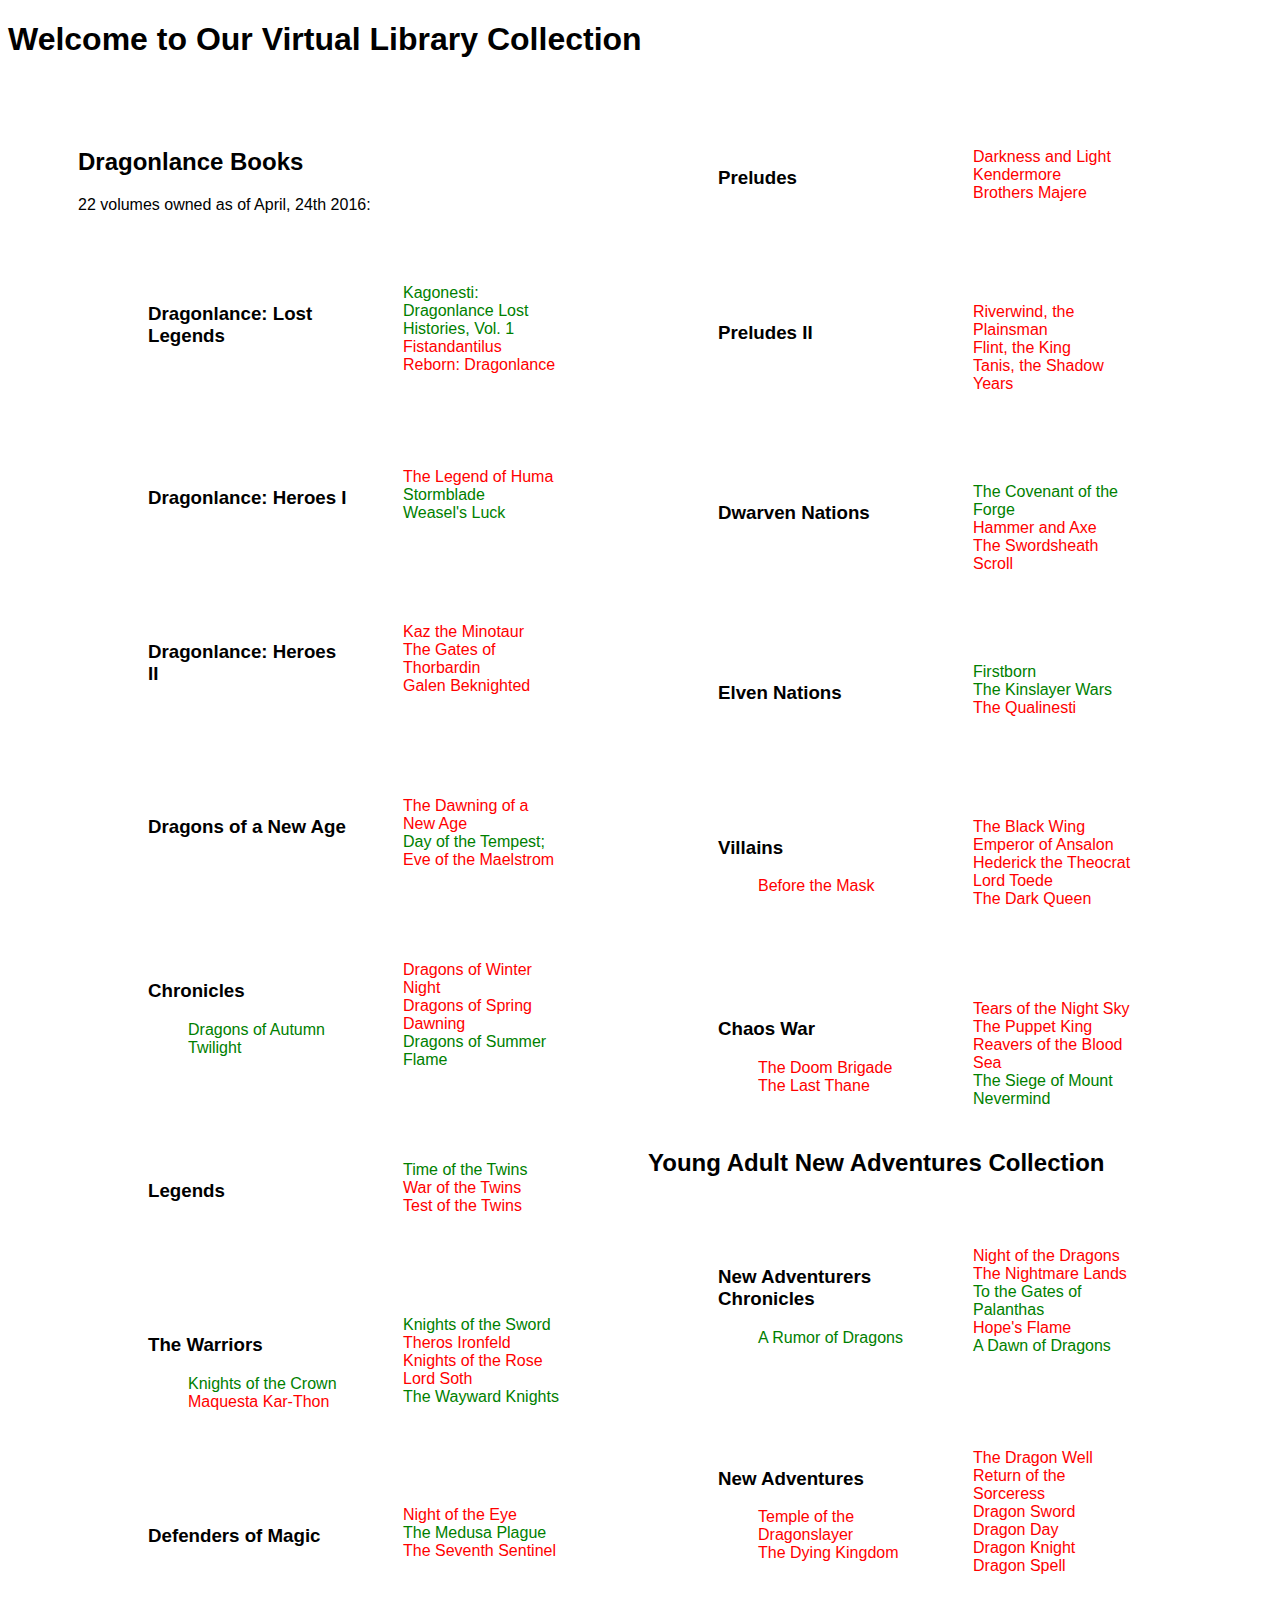
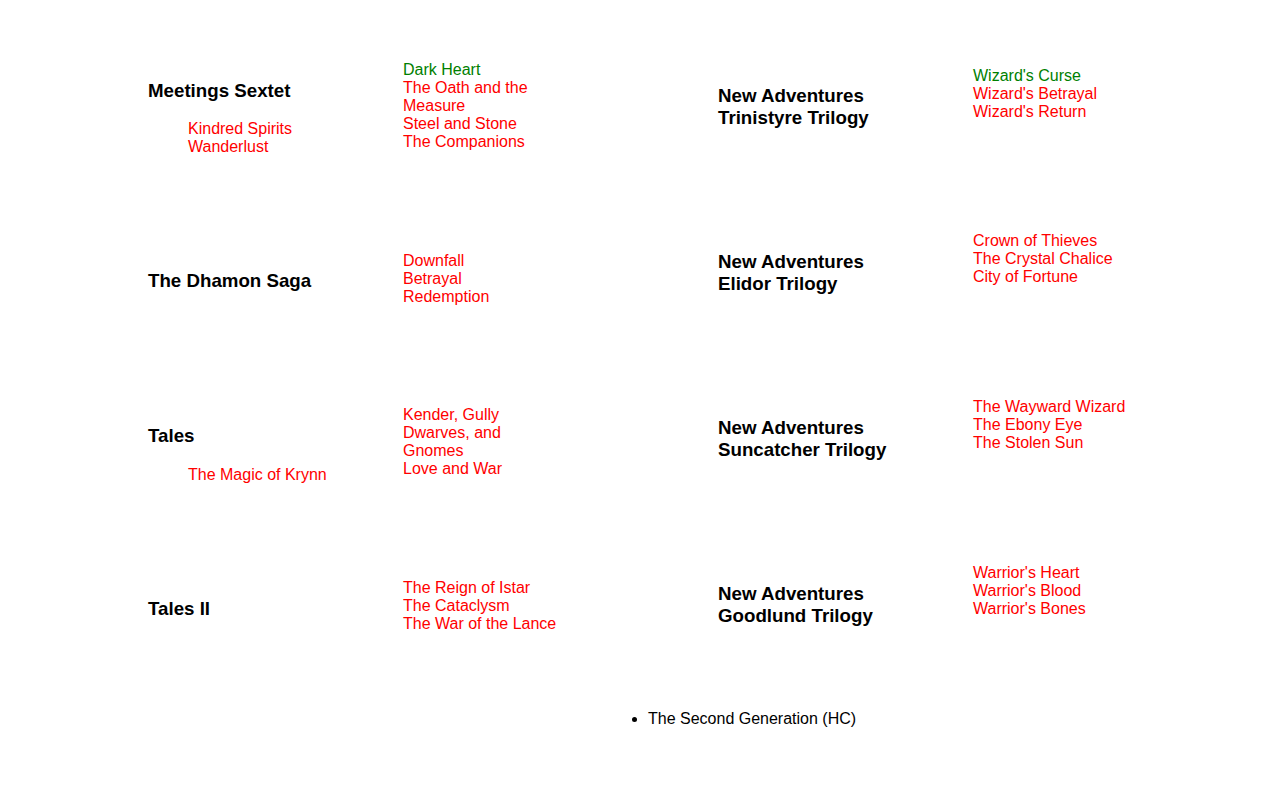
==== index.html @ 531de136 "Added Goodlund trilogy to YA section" ====
<!DOCTYPE html>
<html>
<head>
  <meta charset="utf-8">
  <meta name="viewport" content="width=device-width, initial-scale=1">
  <title>Made with Monkay Love</title>
  <link rel="stylesheet" href="style.css">
</head>
<body>

  <h1>Welcome to Our Virtual Library Collection</h1>

  <article>
    <header>
      <h2>Dragonlance Books</h2>      
    </header>
    <div>
      <p>
      22 volumes owned as of April, 24th 2016:
      </p>
    </div>
      <div>
      <article>
        <header>
          <h3>
            Dragonlance: Lost Legends
          </h3>
        </header>
        <div>
          <ul>
            <li class="have">Kagonesti: Dragonlance Lost Histories, Vol. 1</li>
            <li class="need">Fistandantilus Reborn: Dragonlance</li>
          </ul>
        </div>
      </article>
      <article>
        <header>
      <h3>Dragonlance: Heroes I</h3>
        </header>
        <div>
          <ul>
        <li class="need">The Legend of Huma</li>
        <li class="have">Stormblade</li>
        <li class="have">Weasel's Luck</li>
      </ul>
        </div>
      </article>
      <article>
        <header>
      <h3>Dragonlance: Heroes II</h3>
        </header>
        <div>
          <ul>
        <li class="need">Kaz the Minotaur</li>
        <li class="need">The Gates of Thorbardin</li>
        <li class="need">Galen Beknighted</li>
      </ul>
        </div>
      </article>
    <article>
        <header>
      <h3>Dragons of a New Age</h3>
        </header>
        <div>
      <ul>
        <li class="need">The Dawning of a New Age</li>
        <li class="have">Day of the Tempest;</li>
        <li class="need">Eve of the Maelstrom</li>
      </ul>
        </div>
    </article>
        <article>
            <header>
                <h3>Chronicles</h3>
            </header>
        <div>
      <ul>
        <li class="have">Dragons of Autumn Twilight</li>
        <li class="need">Dragons of Winter Night</li>
        <li class="need">Dragons of Spring Dawning</li>
        <li class="have">Dragons of Summer Flame</li>
      </ul>
        </div>
    </article>
    <article>
            <header>
                <h3>Legends</h3>
            </header>
        <div>
    <ul>
        <li class="have">Time of the Twins</li>
        <li class="need">War of the Twins</li>
        <li class="need">Test of the Twins</li>
    </ul>
        </div>
    </article>
        <article>
            <header>
                <h3>The Warriors</h3>
            </header>
        <div>
    <ul>
        <li class="have">Knights of the Crown</li>
        <li class="need">Maquesta Kar-Thon</li>
        <li class="have">Knights of the Sword</li>
        <li class="need">Theros Ironfeld</li>
        <li class="need">Knights of the Rose</li>
        <li class="need">Lord Soth</li>
        <li class="have">The Wayward Knights</li>
    </ul>
        </div>
    </article>
        <article>
            <header>
                <h3>Defenders of Magic</h3>
            </header>
        <div>
    <ul>
        <li class="need">Night of the Eye</li>
        <li class="have">The Medusa Plague</li>
        <li class="need">The Seventh Sentinel</li>
    </ul>
        </div>
    </article>
        <article>
            <header>
                <h3>Meetings Sextet</h3>
            </header>
        <div>
    <ul>
        <li class="need">Kindred Spirits</li>
        <li class="need">Wanderlust</li>
        <li class="have">Dark Heart</li>
        <li class="need">The Oath and the Measure</li>
        <li class="need">Steel and Stone</li>
        <li class="need">The Companions</li>
    </ul>
        </div>
    </article>
         <article>
            <header>
                <h3>The Dhamon Saga</h3>
            </header>
        <div>
    <ul>
        <li class="need">Downfall</li>
        <li class="need">Betrayal</li>
        <li class="need">Redemption</li>
    </ul>
        </div>
    </article>
         <article>
            <header>
                <h3>Tales</h3>
            </header>
        <div>
    <ul>
        <li class="need">The Magic of Krynn</li>
        <li class="need">Kender, Gully Dwarves, and Gnomes</li>
        <li class="need">Love and War</li>
    </ul>
        </div>
    </article>
        <article>
            <header>
                <h3>Tales II</h3>
            </header>
        <div>
    <ul>
        <li class="need">The Reign of Istar</li>
        <li class="need">The Cataclysm</li>
        <li class="need">The War of the Lance</li>
    </ul>
        </div>
    </article>
        <article>
            <header>
                <h3>Preludes</h3>
            </header>
        <div>
    <ul>
        <li class="need">Darkness and Light</li>
        <li class="need">Kendermore</li>
        <li class="need">Brothers Majere</li>
    </ul>
        </div>
    </article>
        <article>
            <header>
                <h3>Preludes II</h3>
            </header>
        <div>
    <ul>
        <li class="need">Riverwind, the Plainsman</li>
        <li class="need">Flint, the King</li>
        <li class="need">Tanis, the Shadow Years</li>
    </ul>
        </div>
    </article>
         <article>
            <header>
                <h3>Dwarven Nations</h3>
            </header>
        <div>
    <ul>
        <li class="have">The Covenant of the Forge</li>
        <li class="need">Hammer and Axe</li>
        <li class="need">The Swordsheath Scroll</li>
    </ul>
        </div>
    </article>
        <article>
            <header>
                <h3>Elven Nations</h3>
            </header>
        <div>
    <ul>
        <li class="have">Firstborn</li>
        <li class="have">The Kinslayer Wars</li>
        <li class="need">The Qualinesti</li>
    </ul>
        </div>
    </article>
        <article>
            <header>
                <h3>Villains</h3>
            </header>
        <div>
    <ul>
        <li class="need">Before the Mask</li>
        <li class="need">The Black Wing</li>
        <li class="need">Emperor of Ansalon</li>
        <li class="need">Hederick the Theocrat</li>
        <li class="need">Lord Toede</li>
        <li class="need">The Dark Queen</li>
    </ul>
        </div>
    </article>
        <article>
            <header>
                <h3>Chaos War</h3>
            </header>
        <div>
    <ul>
        <li class="need">The Doom Brigade</li>
        <li class="need">The Last Thane</li>
        <li class="need">Tears of the Night Sky</li>
        <li class="need">The Puppet King</li>
        <li class="need">Reavers of the Blood Sea</li>
        <li class="have">The Siege of Mount Nevermind</li>
    </ul>
        </div>
    </article>
      </div>
      <div>
          <header>
      <h2>Young Adult New Adventures Collection</h2>      
    </header>
        <article>
            <header>
                <h3>New Adventurers Chronicles</h3>
            </header>
        <div>
    <ul>
        <li class="have">A Rumor of Dragons</li>
        <li class="need">Night of the Dragons</li>
        <li class="need">The Nightmare Lands</li>
        <li class="have">To the Gates of Palanthas</li>
        <li class="need">Hope's Flame</li>
        <li class="have">A Dawn of Dragons</li>
    </ul>
        </div>
    </article>  
    <article>
            <header>
                <h3>New Adventures</h3>
            </header>
        <div>
    <ul>
        <li class="need">Temple of the Dragonslayer</li>
        <li class="need">The Dying Kingdom</li>
        <li class="need">The Dragon Well</li>
        <li class="need">Return of the Sorceress</li>
        <li class="need">Dragon Sword</li>
        <li class="need">Dragon Day</li>
        <li class="need">Dragon Knight</li>
        <li class="need">Dragon Spell</li>
    </ul>
        </div>
    </article>  
          <article>
            <header>
                <h3>New Adventures Trinistyre Trilogy</h3>
            </header>
        <div>
    <ul>
        <li class="have">Wizard's Curse</li>
        <li class="need">Wizard's Betrayal</li>
        <li class="need">Wizard's Return</li>
    </ul>
        </div>
    </article> 
    <article>
            <header>
                <h3>New Adventures Elidor Trilogy</h3>
            </header>
        <div>
    <ul>
        <li class="need">Crown of Thieves</li>
        <li class="need">The Crystal Chalice</li>
        <li class="need">City of Fortune</li>
    </ul>
        </div>
    </article> 
    <article>
            <header>
                <h3>New Adventures Suncatcher Trilogy</h3>
            </header>
        <div>
    <ul>
        <li class="need">The Wayward Wizard</li>
        <li class="need">The Ebony Eye</li>
        <li class="need">The Stolen Sun</li>
    </ul>
        </div>
    </article> 
    <article>
            <header>
                <h3>New Adventures Goodlund Trilogy</h3>
            </header>
        <div>
    <ul>
        <li class="need">Warrior's Heart</li>
        <li class="need">Warrior's Blood</li>
        <li class="need">Warrior's Bones</li>
    </ul>
        </div>
    </article> 
<li>The Second Generation (HC)</li>        
      </ul>
    </div>
  </article>


</body>
</html>
---- style.css ----
body {
  font-family: "Open Sans", sans-serif;
}


ul {
  list-style: none;
}

li.have{
  color:green;
}
li.need{
  color: red;
}
article {
    padding: 20px;
    margin: 50px;
    -webkit-column-count: 2; /* Chrome, Safari, Opera */
    -moz-column-count: 2; /* Firefox */
    column-count: 2;
}
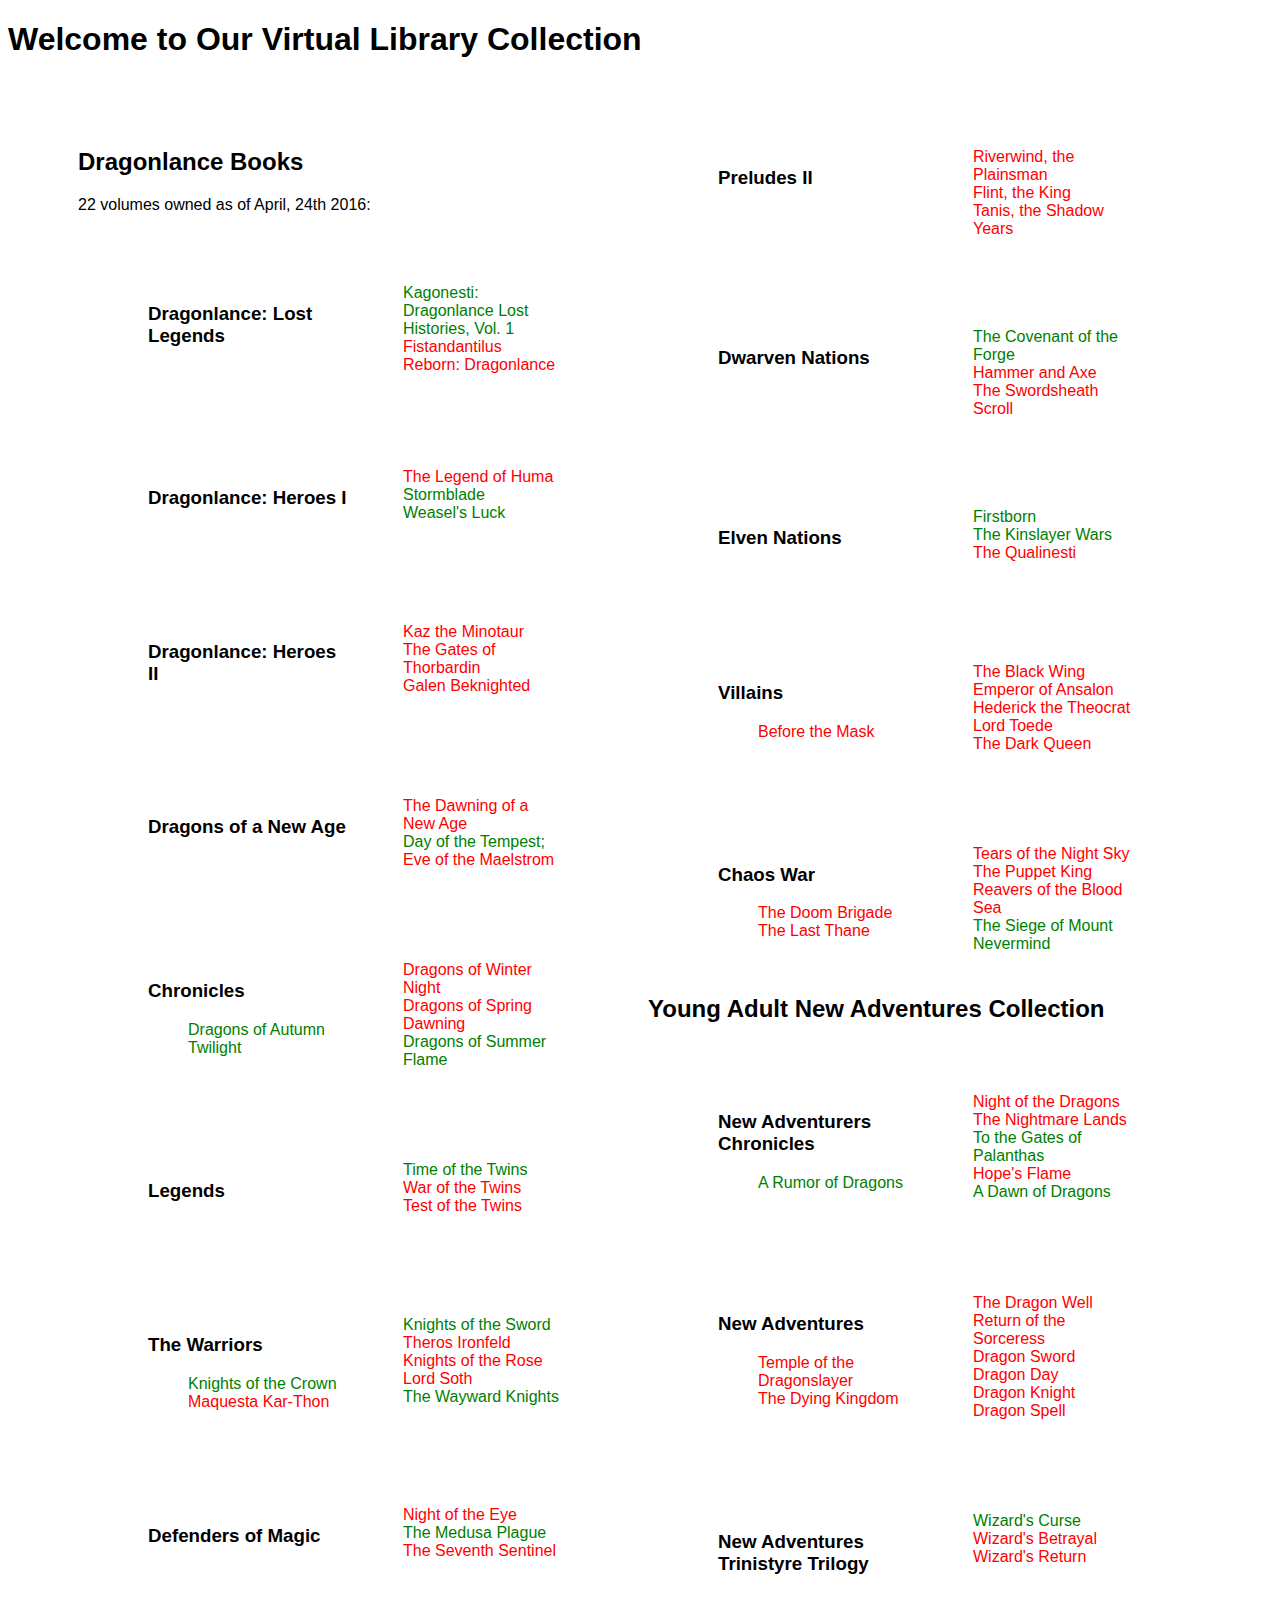
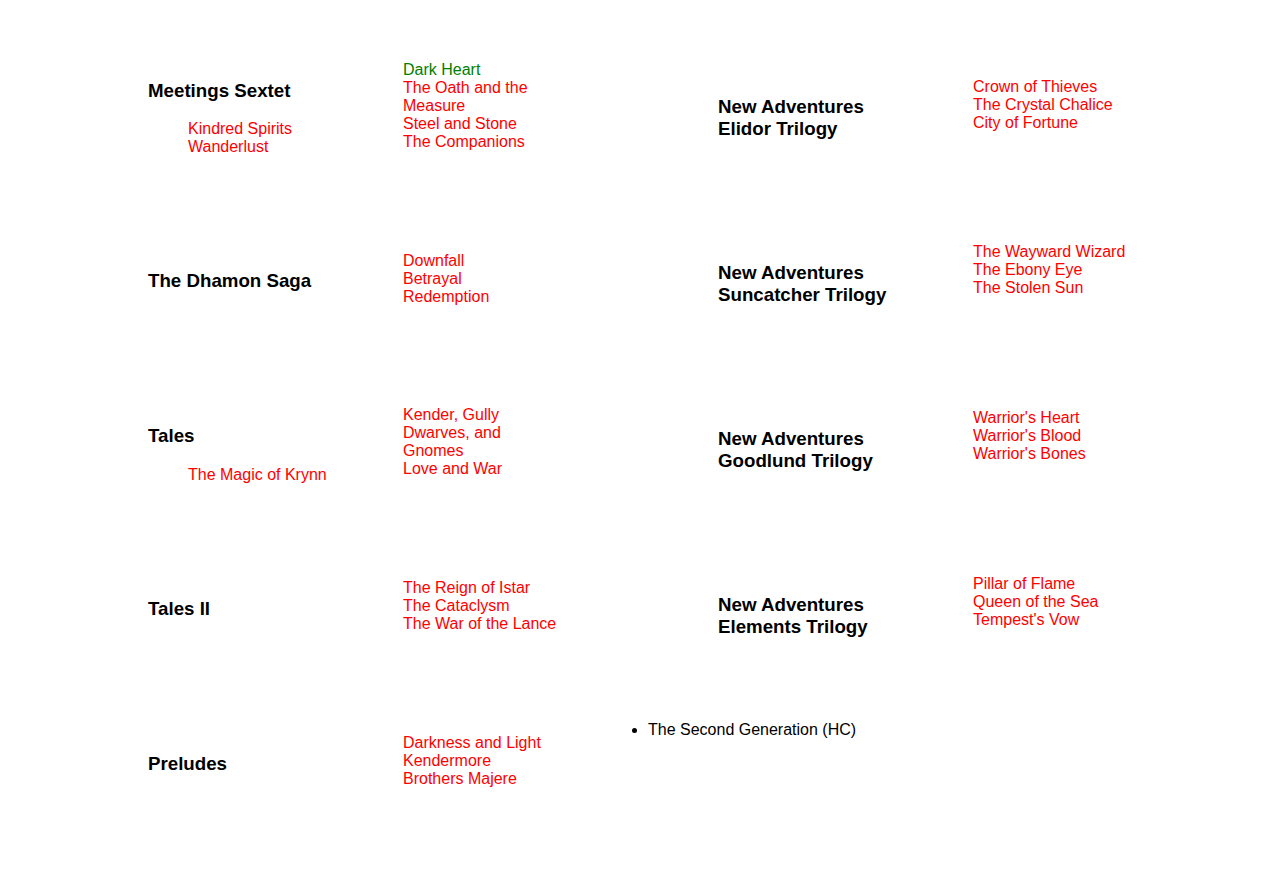
==== commit 894bfacb: "YA elements trilogy" ====
--- a/index.html
+++ b/index.html
@@ -336,6 +336,19 @@
     </ul>
         </div>
     </article> 
+    <article>
+            <header>
+                <h3>New Adventures Elements Trilogy</h3>
+            </header>
+        <div>
+    <ul>
+        <li class="need">Pillar of Flame</li>
+        <li class="need">Queen of the Sea</li>
+        <li class="need">Tempest's Vow</li>
+    </ul>
+        </div>
+    </article> 
+      </div>
 <li>The Second Generation (HC)</li>        
       </ul>
     </div>
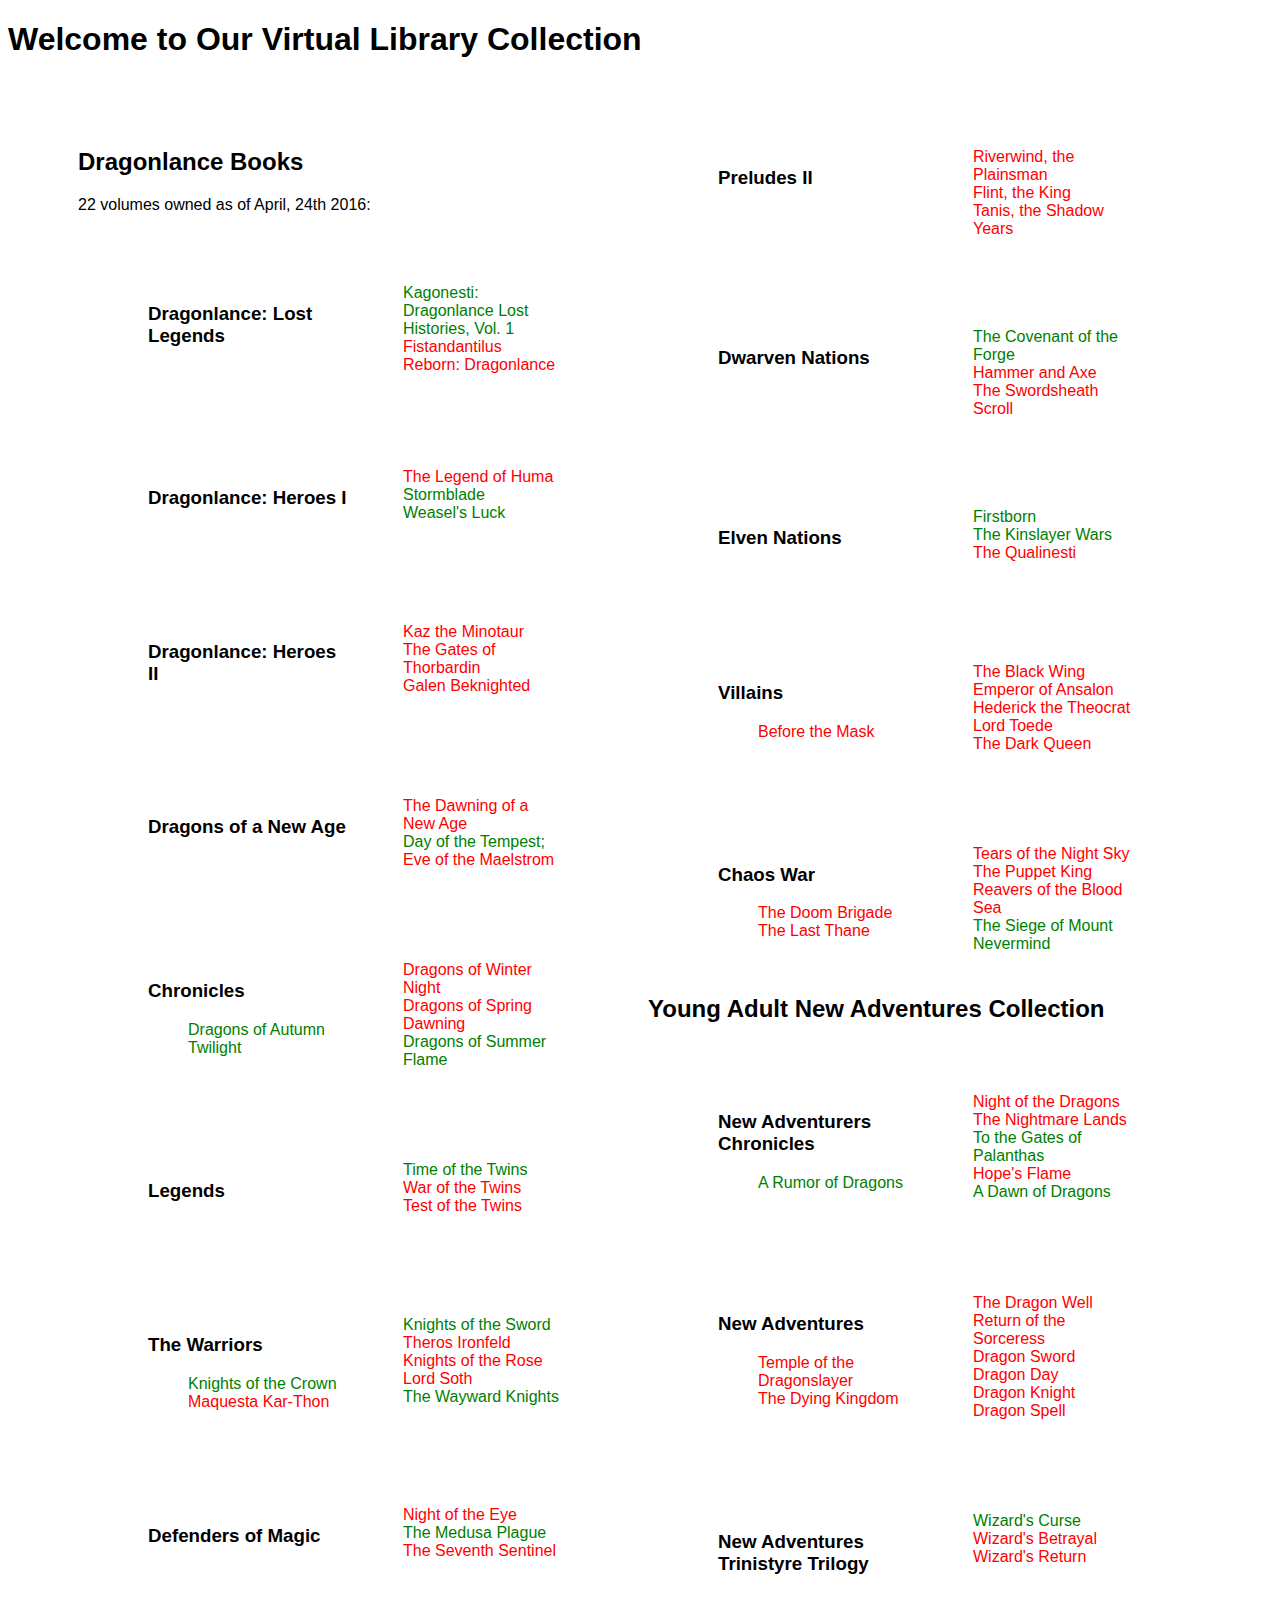
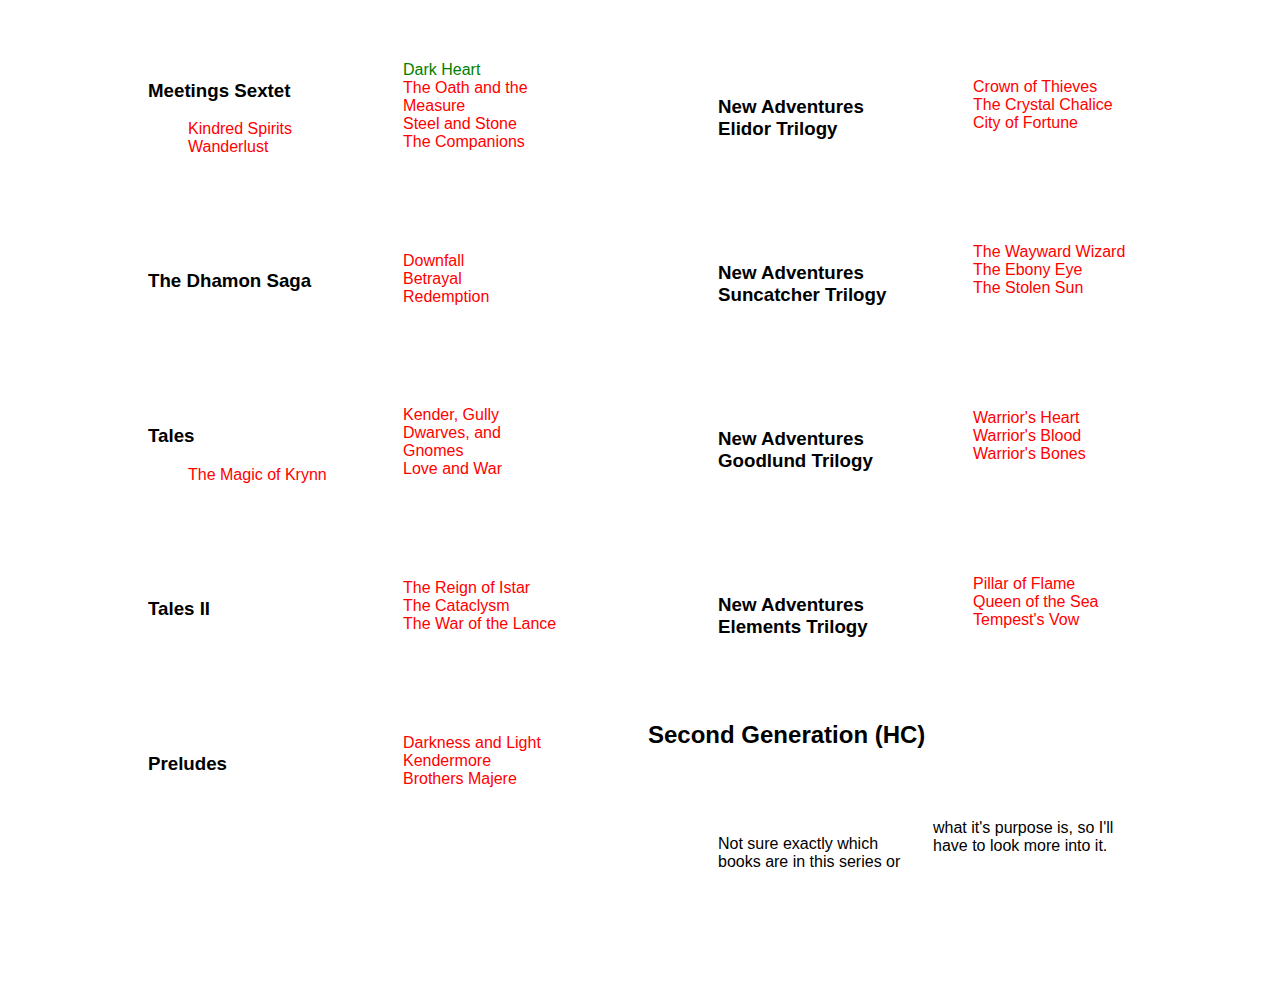
==== commit 4a90447f: "second generation note" ====
--- a/index.html
+++ b/index.html
@@ -349,8 +349,13 @@
         </div>
     </article> 
       </div>
-<li>The Second Generation (HC)</li>        
-      </ul>
+      <div>
+          <header>
+      <h2>Second Generation  (HC)</h2>      
+    </header>
+        <article>
+            <header>  
+                <p>Not sure exactly which books are in this series or what it's purpose is, so I'll have to look more into it.</p>
     </div>
   </article>
 
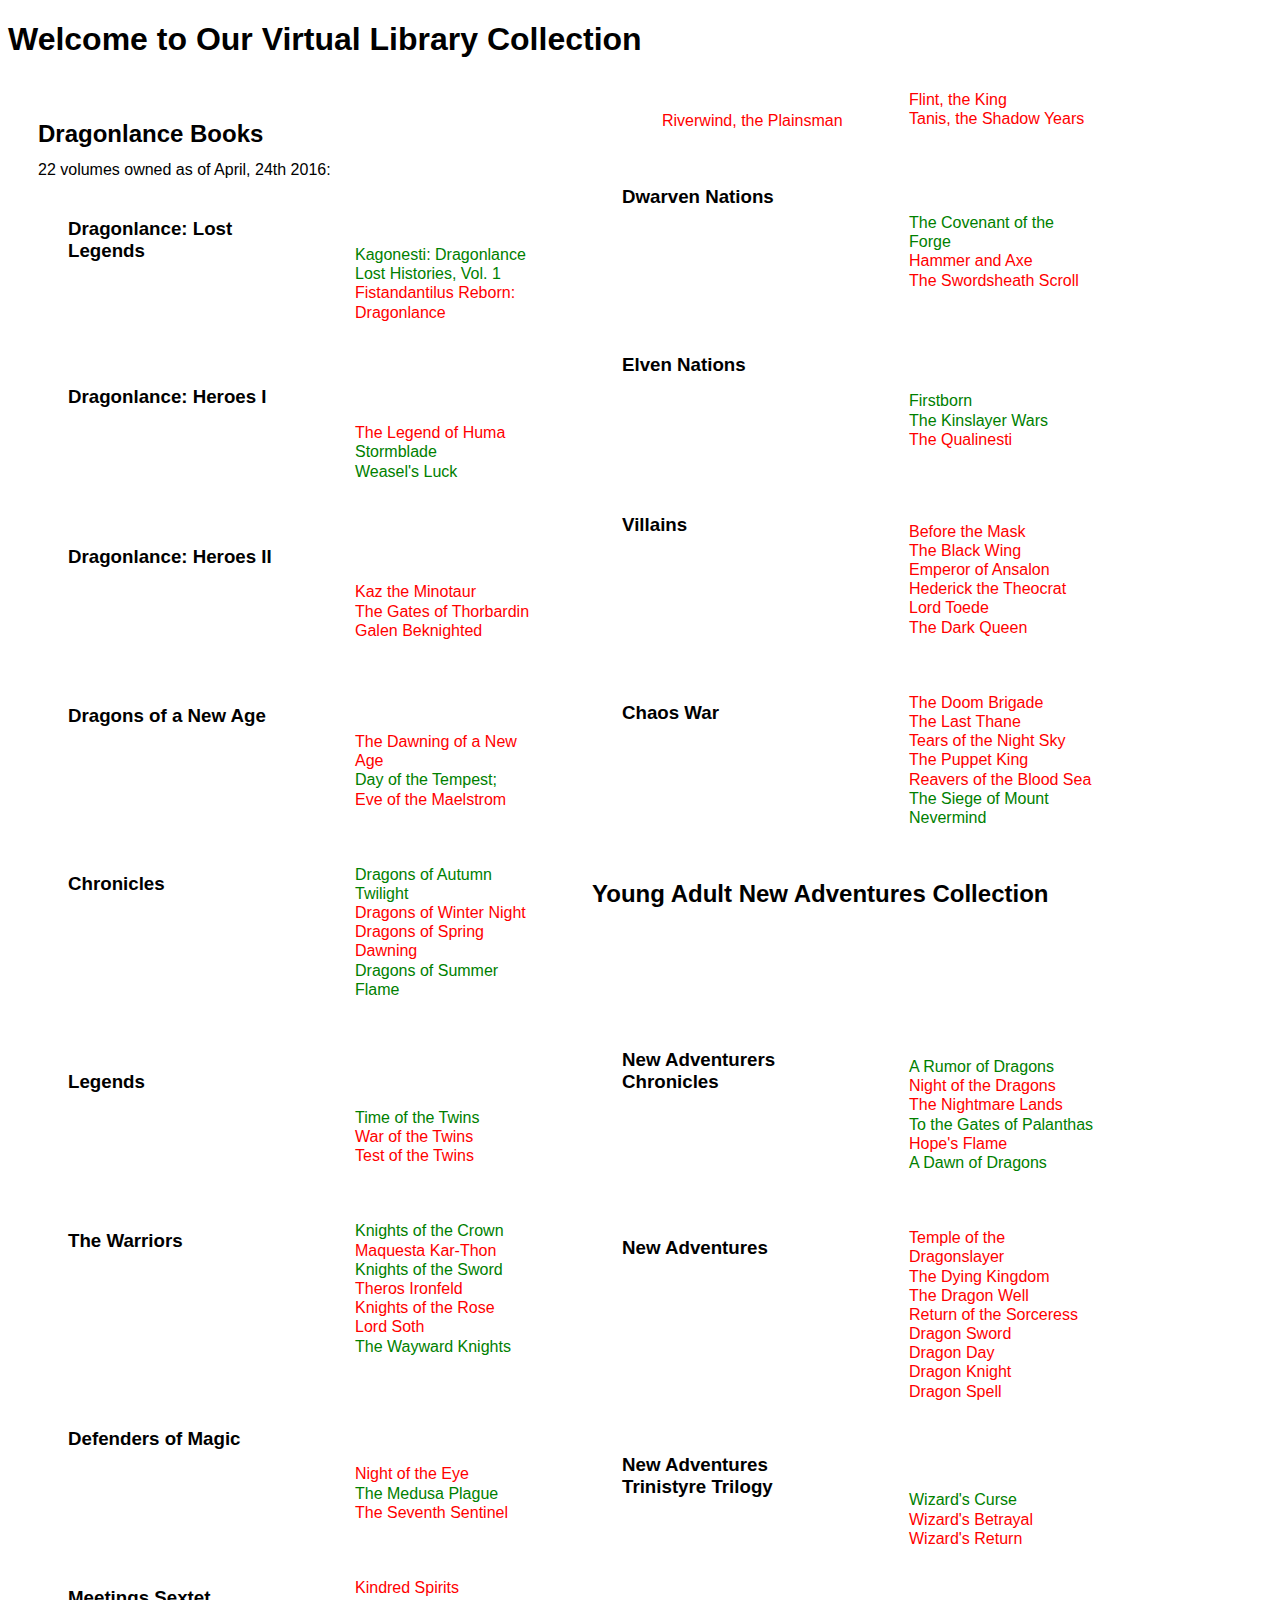
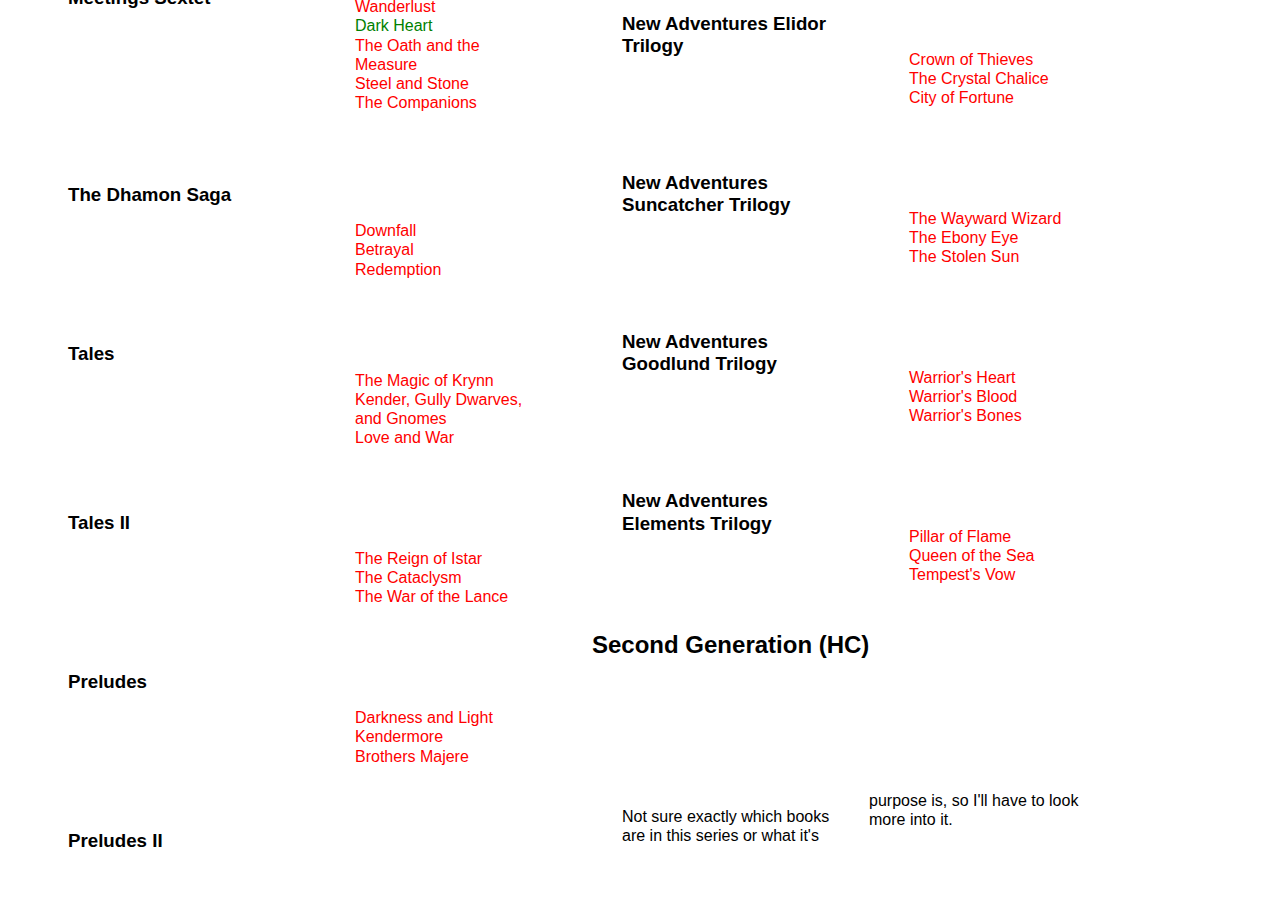
==== commit bd85d3d8: "h2-class" ====
--- a/index.html
+++ b/index.html
@@ -11,11 +11,11 @@
   <h1>Welcome to Our Virtual Library Collection</h1>
 
   <article>
-    <header>
+    <header class="h2">
       <h2>Dragonlance Books</h2>      
     </header>
     <div>
-      <p>
+      <p class="subhead">
       22 volumes owned as of April, 24th 2016:
       </p>
     </div>
@@ -358,7 +358,6 @@
                 <p>Not sure exactly which books are in this series or what it's purpose is, so I'll have to look more into it.</p>
     </div>
   </article>
-
-
+      </div>
 </body>
 </html>
--- a/style.css
+++ b/style.css
@@ -1,8 +1,7 @@
 body {
   font-family: "Open Sans", sans-serif;
+    max-width: 90%;
 }
-
-
 ul {
   list-style: none;
 }
@@ -14,9 +13,30 @@
   color: red;
 }
 article {
-    padding: 20px;
-    margin: 50px;
+    padding: 10px;
+    margin: 20px;
+    border: 0; 
+    max-width: 95%;
+    line-height: 1.2;
     -webkit-column-count: 2; /* Chrome, Safari, Opera */
     -moz-column-count: 2; /* Firefox */
     column-count: 2;
 }
+header {
+    height: 130px;
+}
+.h2 {
+    height: 50px;
+    padding: 0;
+    margin: 0; 
+    line-height: 2;
+}
+h3 {
+    position: relative;
+    top: -10px; 
+}
+.subhead {
+  padding: 0; 
+    margin: 0; 
+    max-width: 75%; 
+}
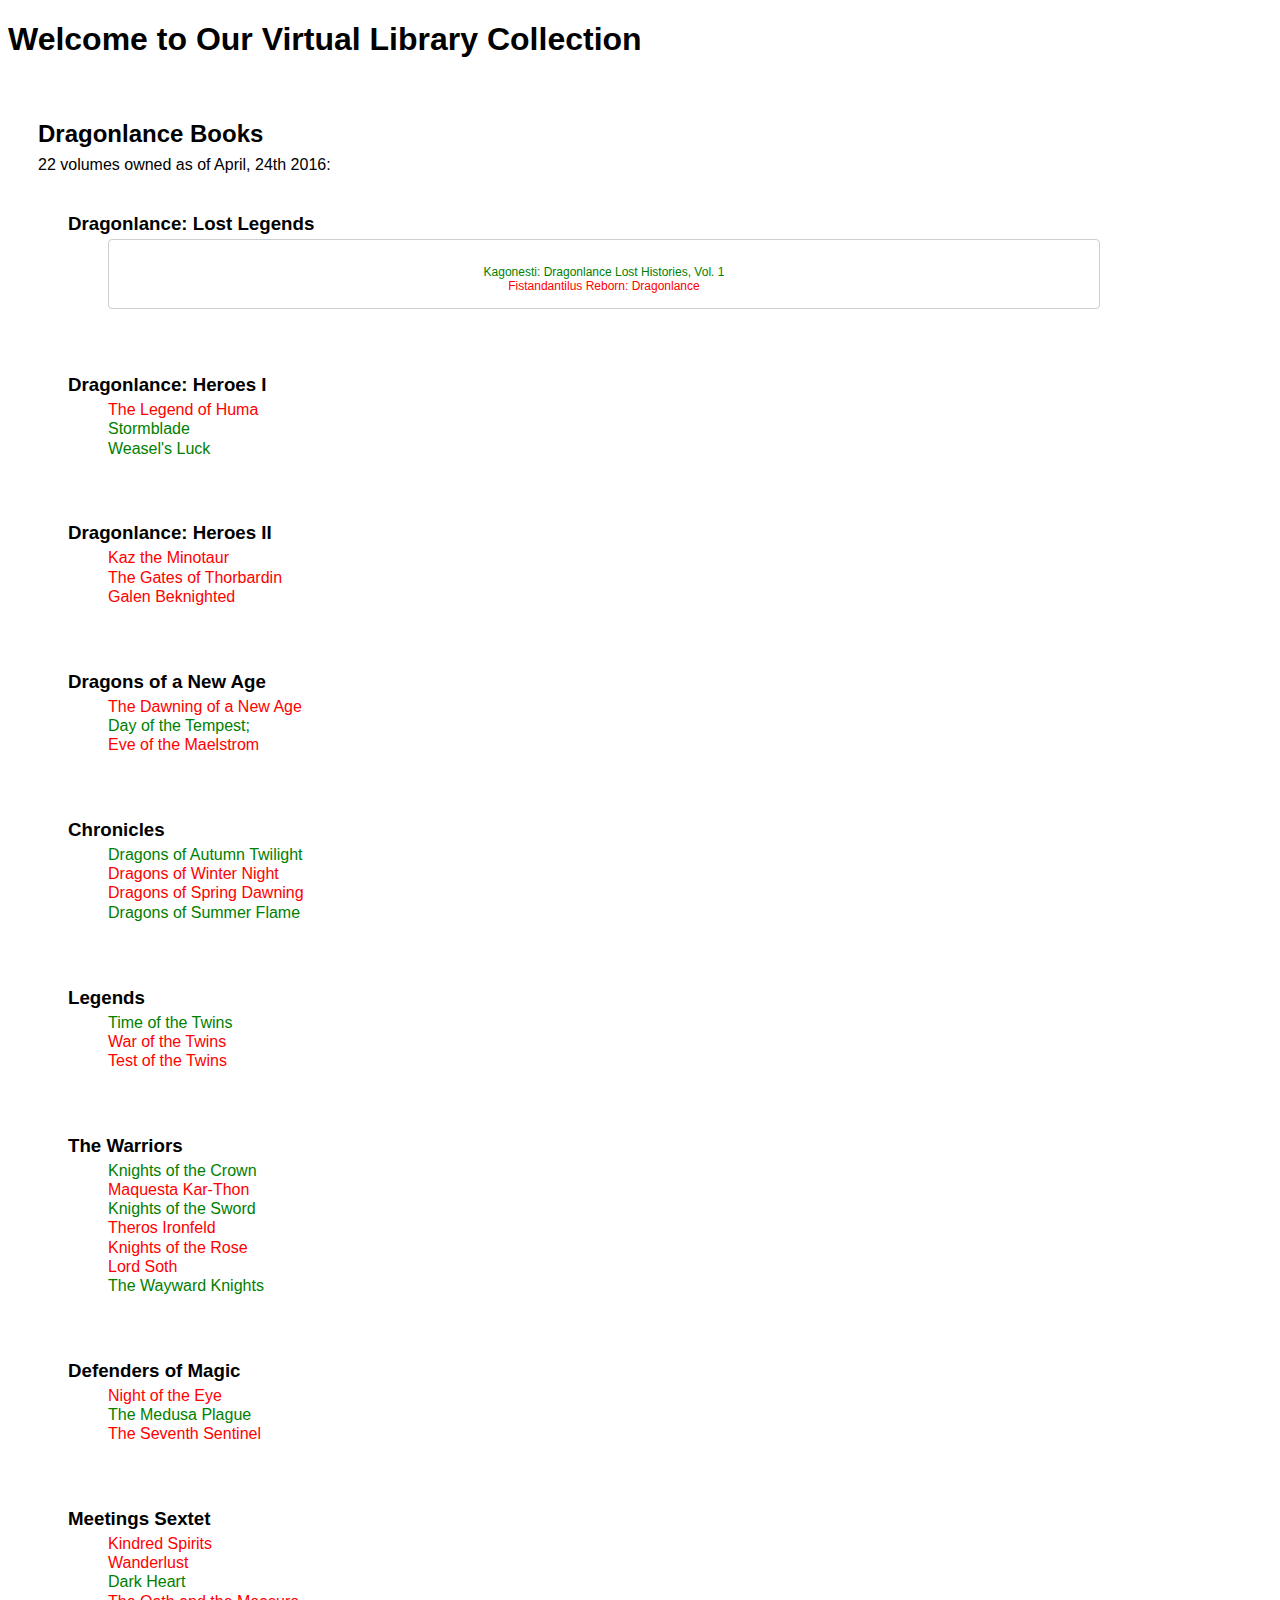
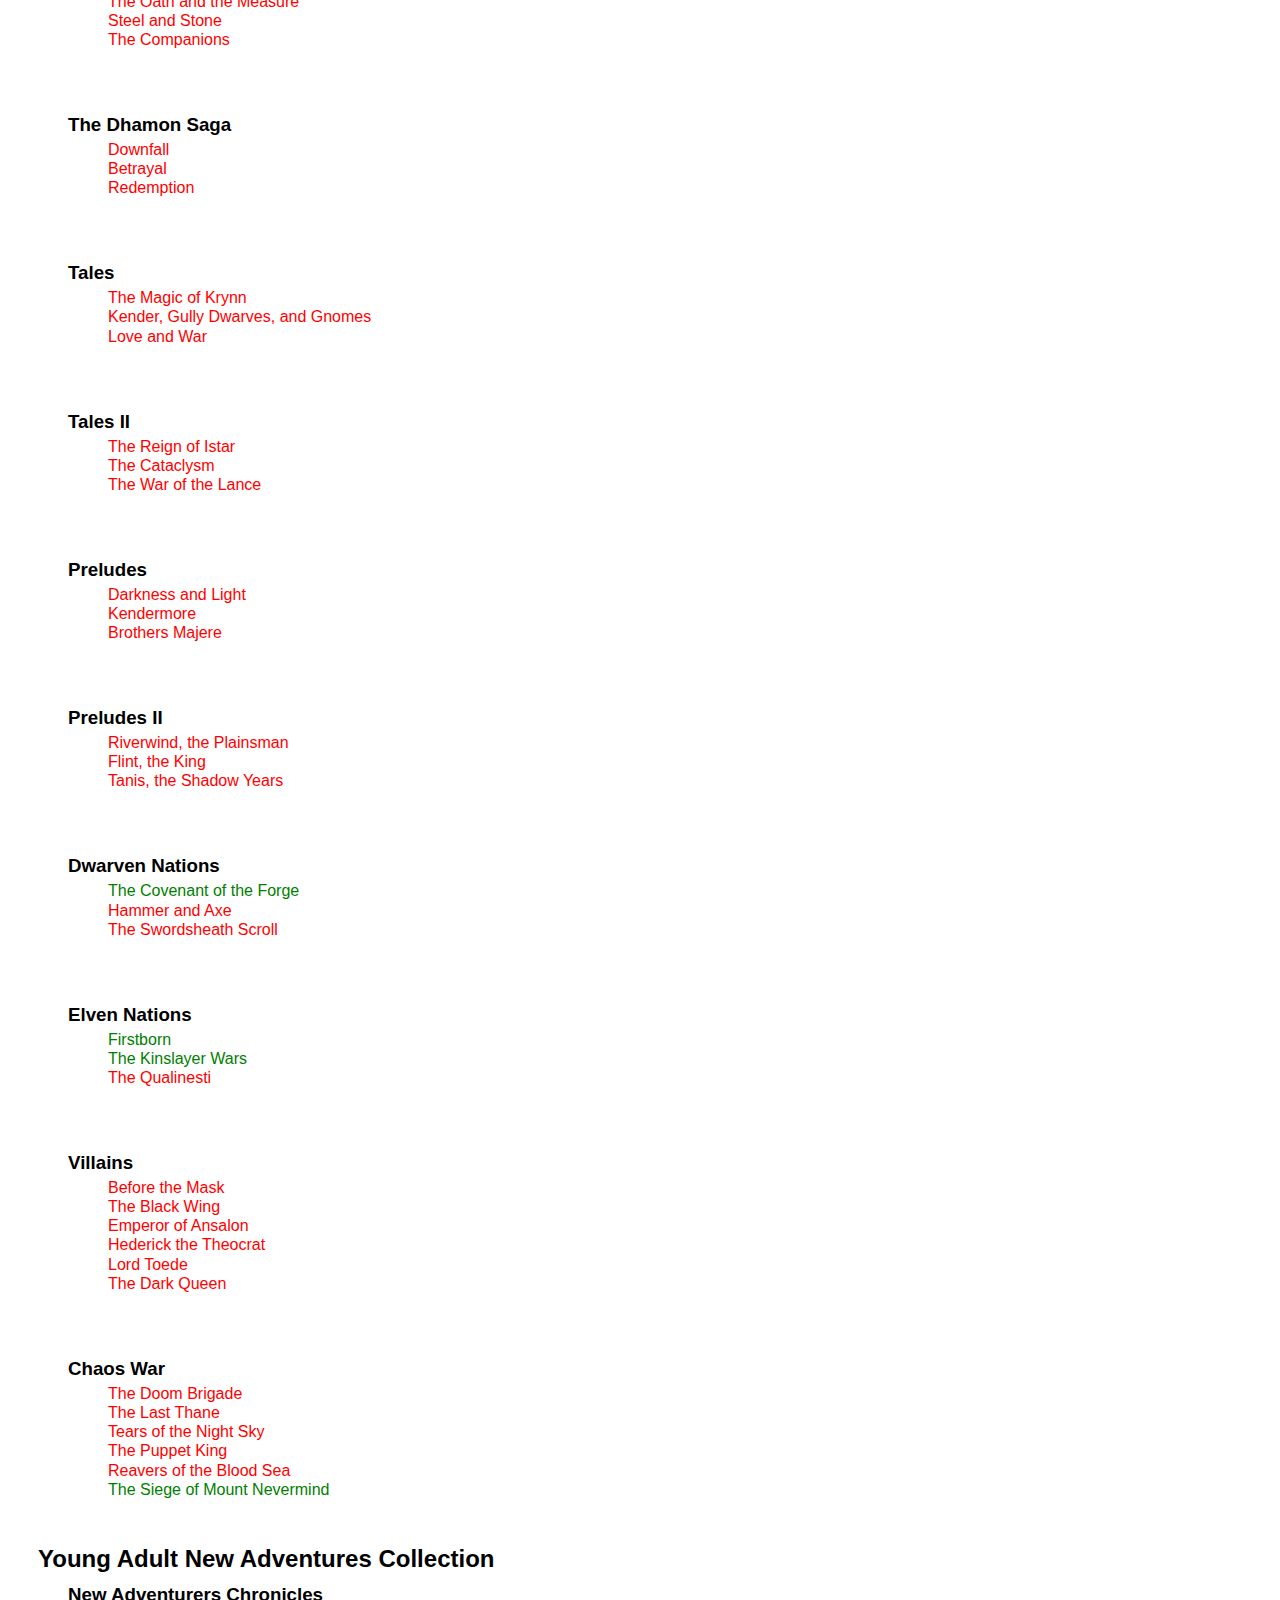
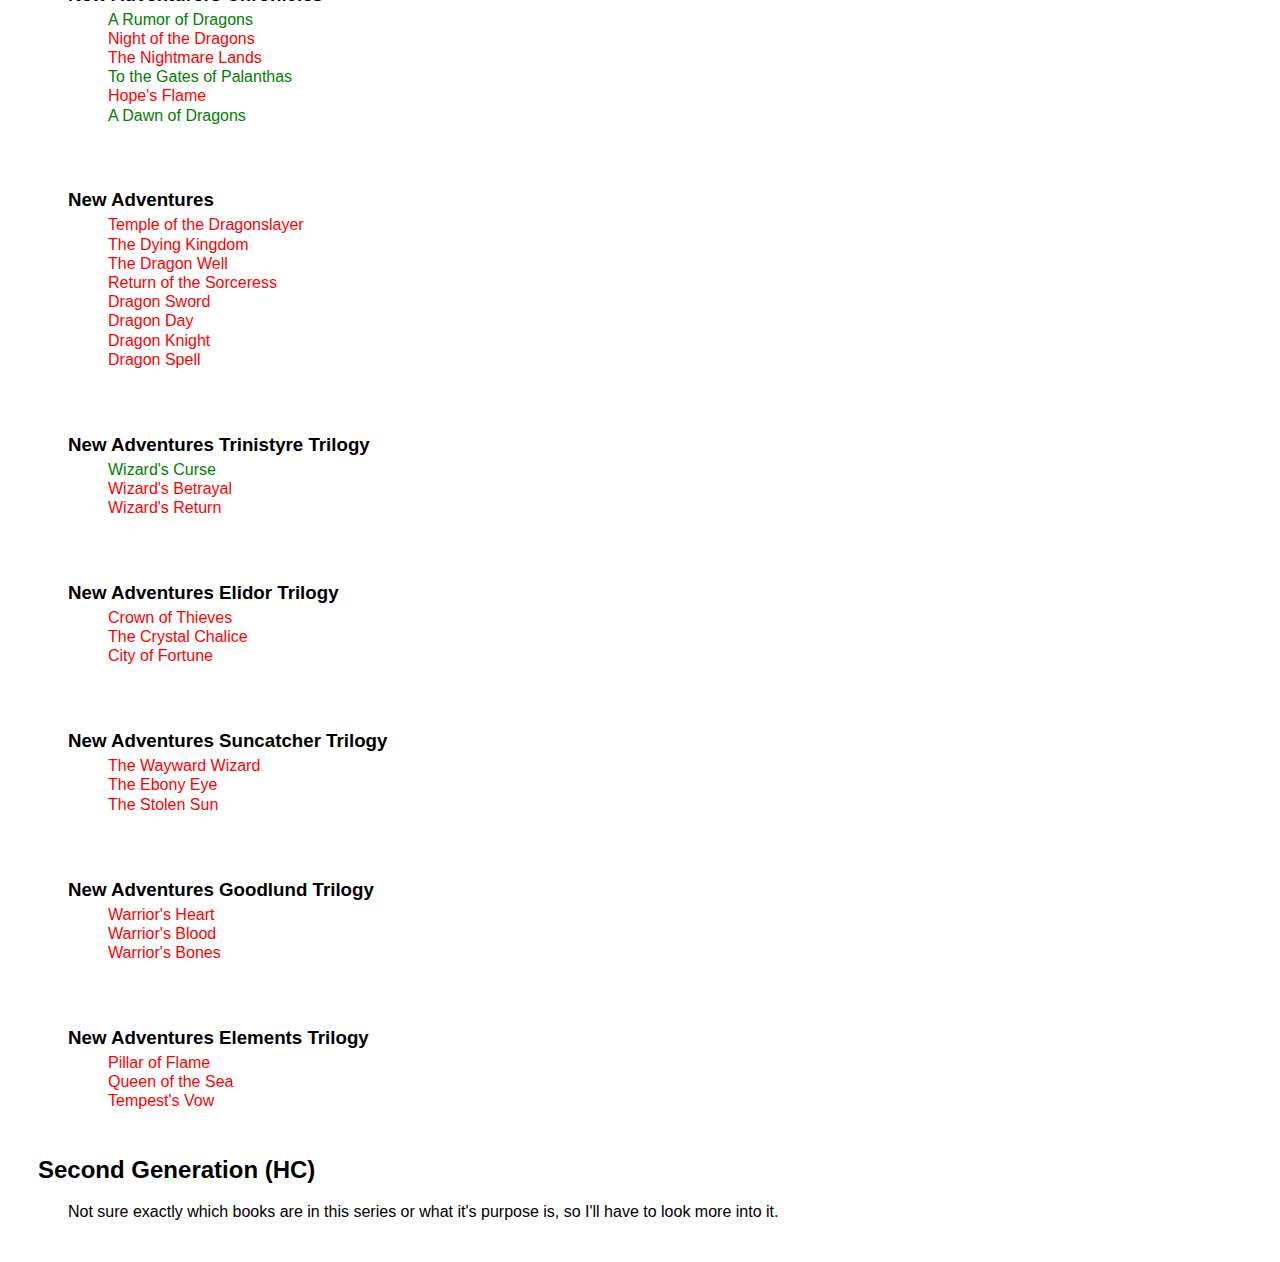
==== commit 19854989: "Adding Cards" ====
--- a/index.html
+++ b/index.html
@@ -28,8 +28,11 @@
         </header>
         <div>
           <ul>
-            <li class="have">Kagonesti: Dragonlance Lost Histories, Vol. 1</li>
-            <li class="need">Fistandantilus Reborn: Dragonlance</li>
+              <div class="card card--fixedWidth">
+                <div class="card__description">
+                    <div class="icon fa fa-flask card__descriptionIcon"></div>
+                    <div class="card__descriptionText"><li class="have">Kagonesti: Dragonlance Lost Histories, Vol. 1</li>
+            <li class="need">Fistandantilus Reborn: Dragonlance</li></div>
           </ul>
         </div>
       </article>
--- a/style.css
+++ b/style.css
@@ -18,15 +18,12 @@
     border: 0; 
     max-width: 95%;
     line-height: 1.2;
-    -webkit-column-count: 2; /* Chrome, Safari, Opera */
-    -moz-column-count: 2; /* Firefox */
-    column-count: 2;
 }
 header {
-    height: 130px;
+    height: 0px;
 }
 .h2 {
-    height: 50px;
+    height: 45px;
     padding: 0;
     margin: 0; 
     line-height: 2;
@@ -40,3 +37,63 @@
     margin: 0; 
     max-width: 75%; 
 }
+.card {
+  /**
+   * Lay out the children of this container with
+   * flexbox, which is horizontal by default.
+   */
+  display: flex;
+
+  /**
+   * Rotate the main axis so that the children
+   * are laid out vertically.
+   */
+  flex-direction: column;
+
+  border: 1px solid #CAD0D2;
+  border-radius: 4px;
+  overflow: hidden;
+}
+
+  .card__description {
+    /**
+     * Lay out the children of this container with
+     * flexbox.
+     */
+    display: flex;
+
+    /**
+     * We're going to lay out this element's children
+     * just like in the "Centered prompt" example.
+     * First we'll rotate the main axis so that the
+     * children are laid out vertically.
+     */
+    flex-direction: column;
+
+    /**
+     * Just like in the "Centered prompt" example,
+     * we'll align the children in the center, along
+     * the main axis.
+     */
+    align-items: center;
+
+    /**
+     * And just like in the "Centered prompt", we'll
+     * group the children in the center of their
+     * container.
+     */
+    justify-content: center;
+
+    padding: 15px 0;
+  }
+
+    .card__descriptionIcon {
+      font-size: 32px;
+      margin-bottom: 10px;
+    }
+
+    .card__descriptionText {
+      color: #57727C;
+      font-size: 12px;
+      text-align: center;
+      max-width: calc(100% - 30px);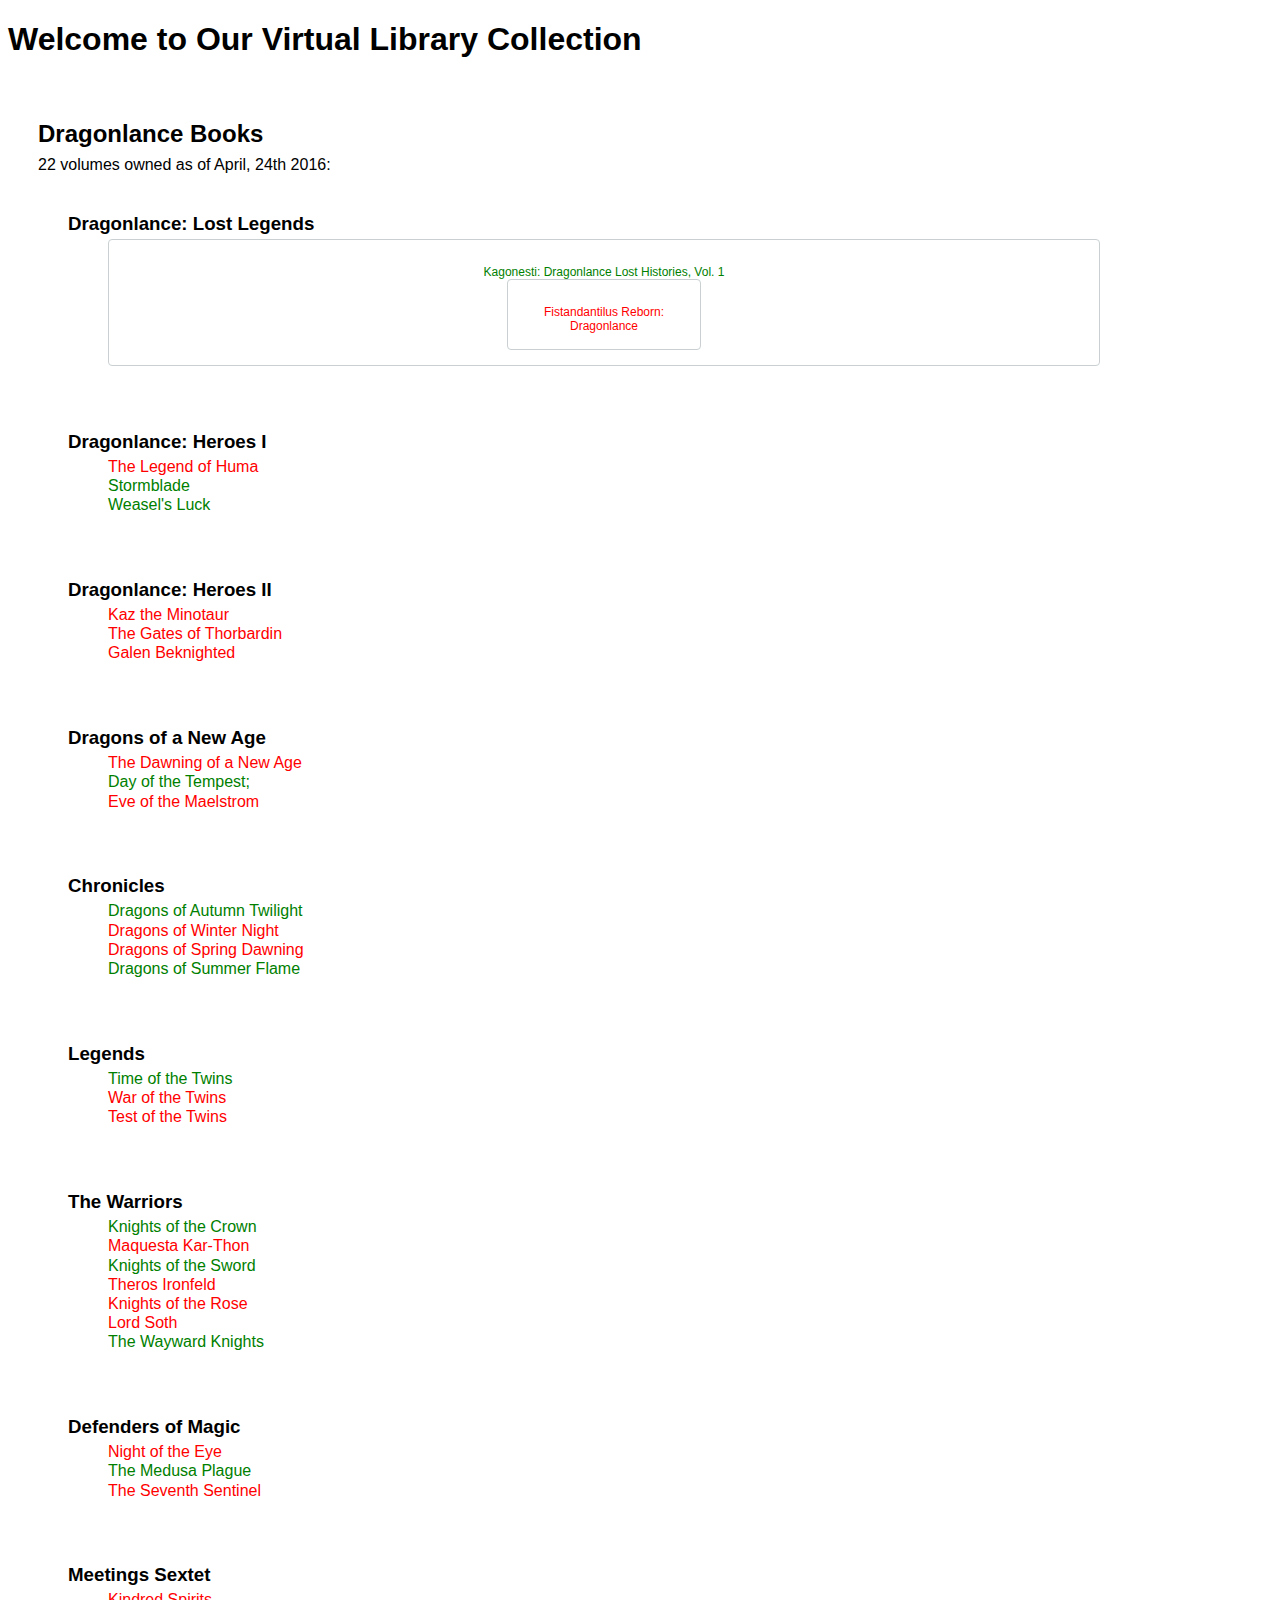
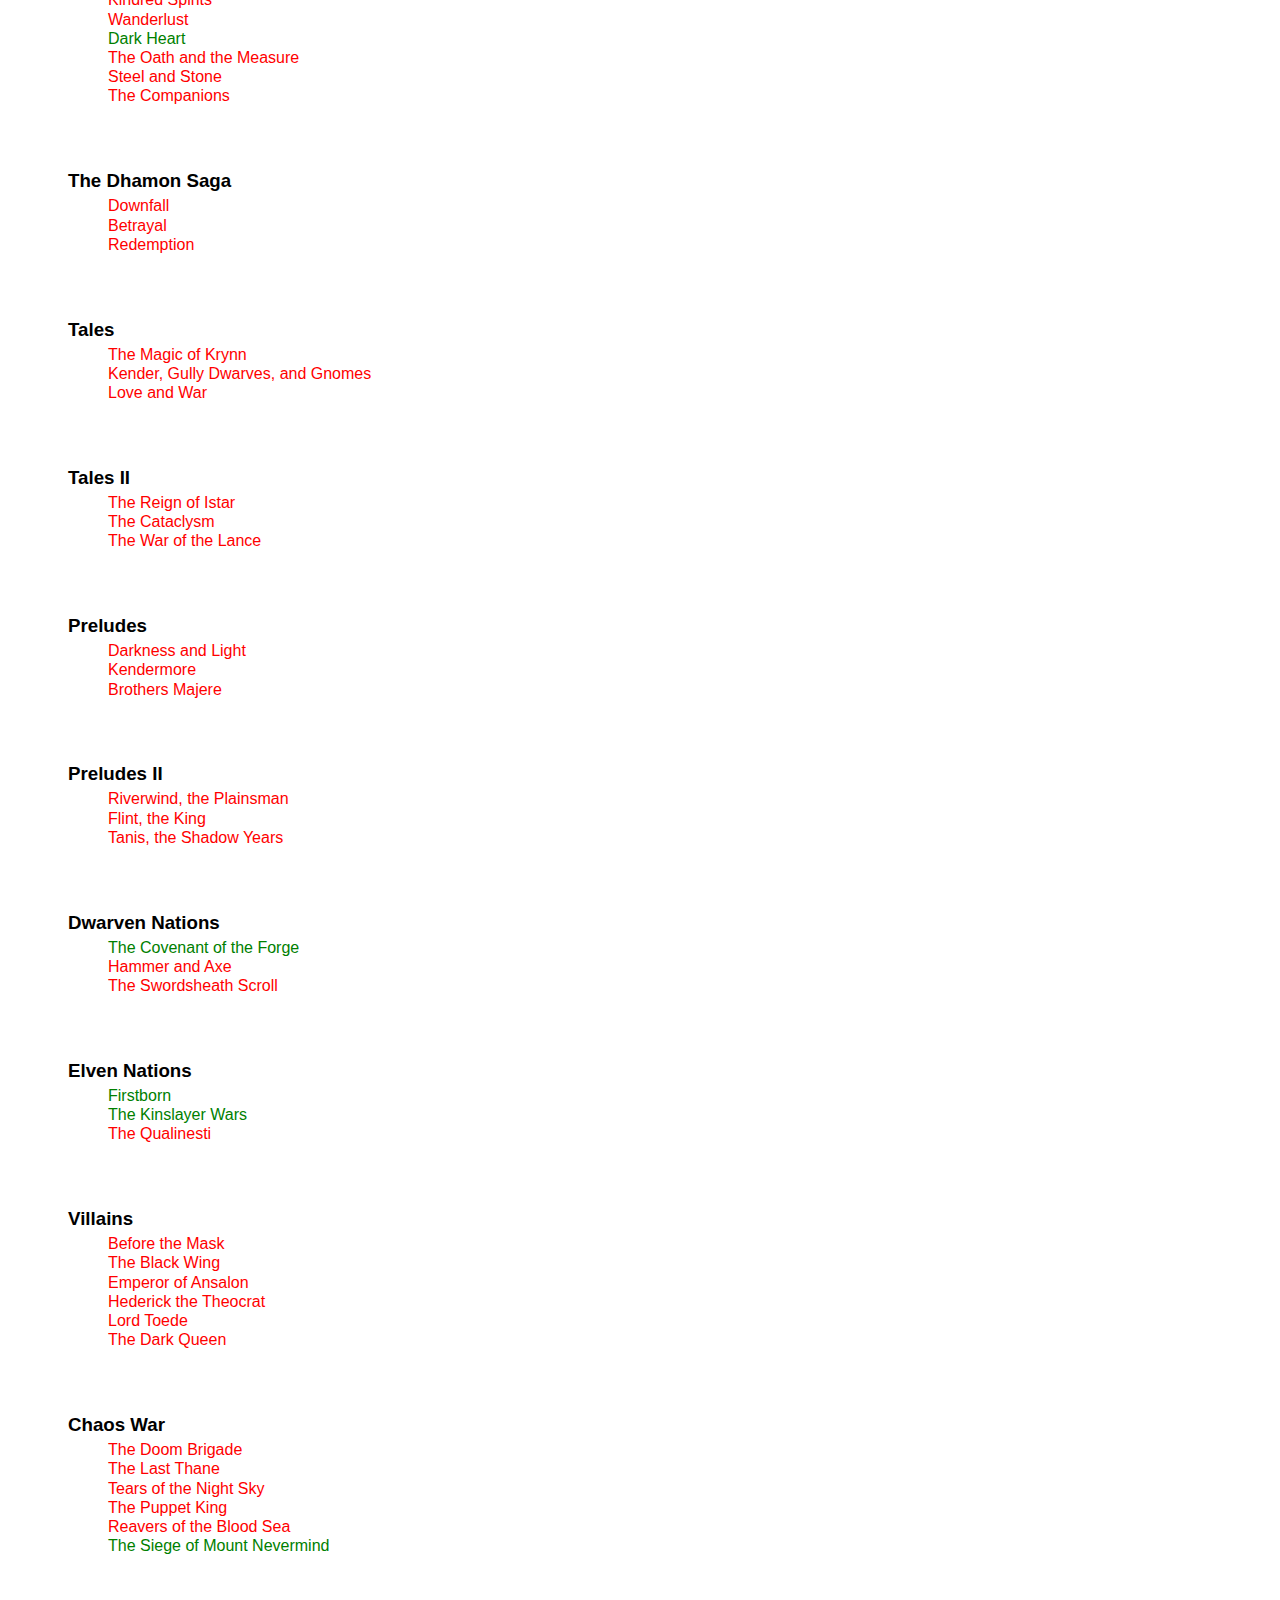
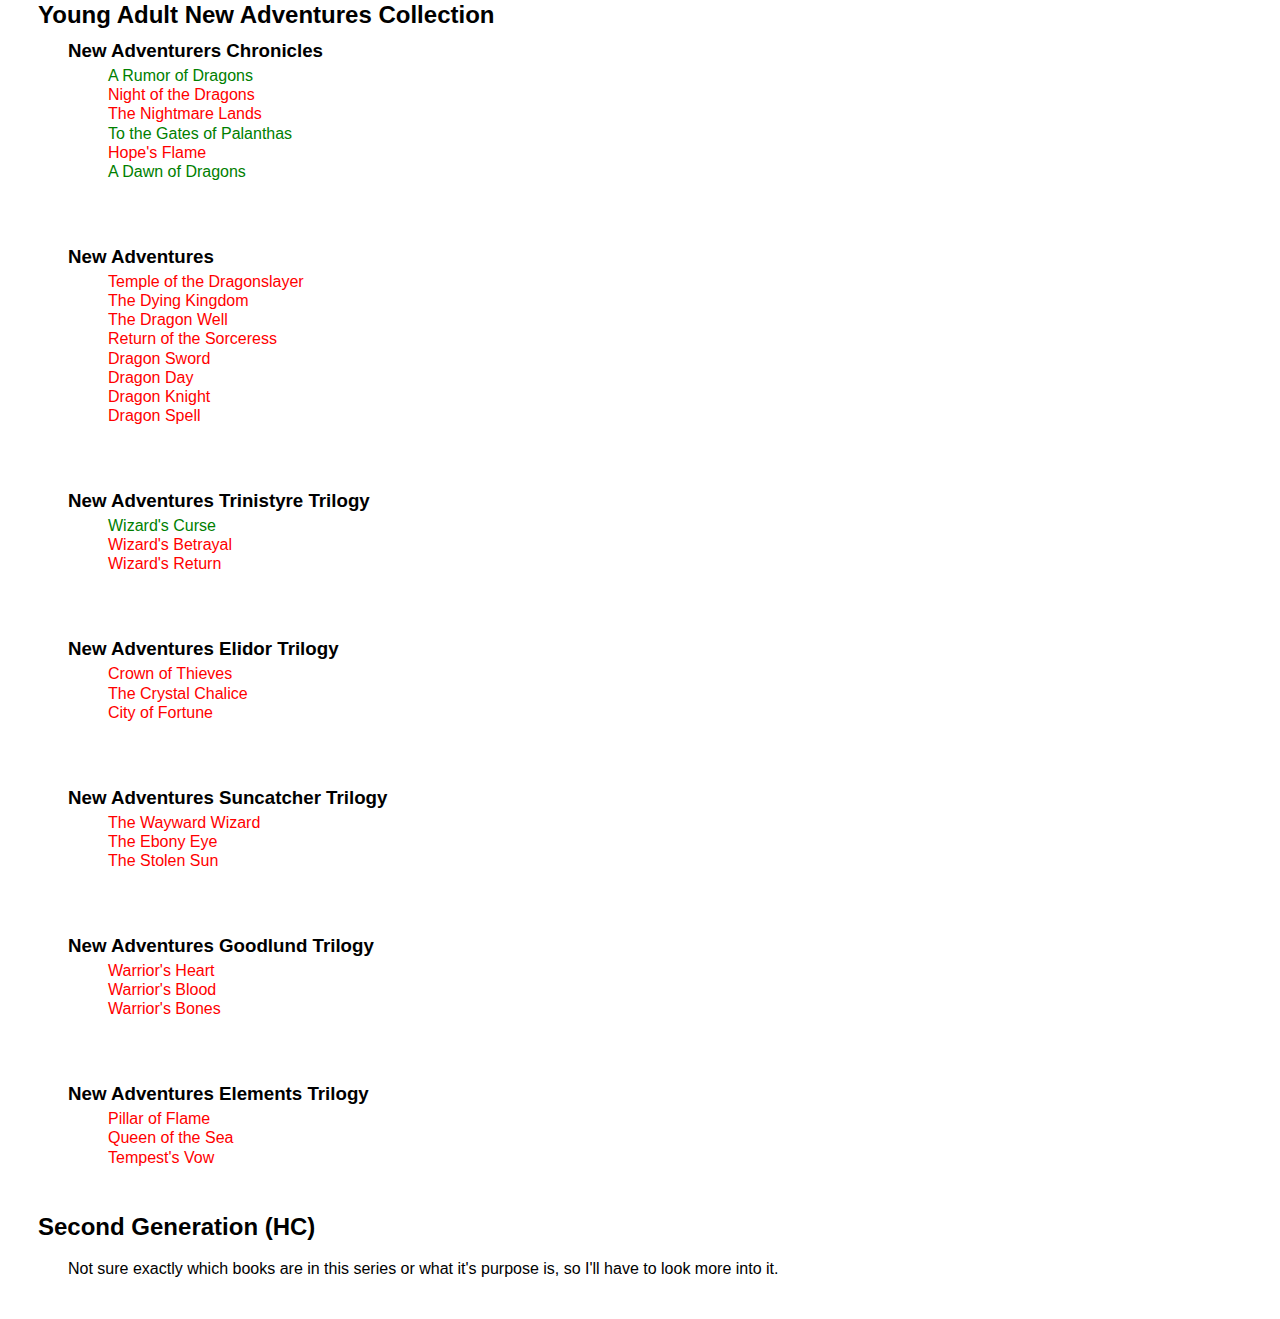
==== commit cbd07ded: "Separate Card for Separate Book" ====
--- a/index.html
+++ b/index.html
@@ -31,8 +31,11 @@
               <div class="card card--fixedWidth">
                 <div class="card__description">
                     <div class="icon fa fa-flask card__descriptionIcon"></div>
-                    <div class="card__descriptionText"><li class="have">Kagonesti: Dragonlance Lost Histories, Vol. 1</li>
-            <li class="need">Fistandantilus Reborn: Dragonlance</li></div>
+                    <div class="card__descriptionText"><li class="have">Kagonesti: Dragonlance Lost Histories, Vol. 1</li></div>
+                    <div class="card card--fixedWidth">
+                <div class="card__description">
+                    <div class="icon fa fa-flask card__descriptionIcon"></div>
+                    <div class="card__descriptionText"><li class="need">Fistandantilus Reborn: Dragonlance</li></div>
           </ul>
         </div>
       </article>
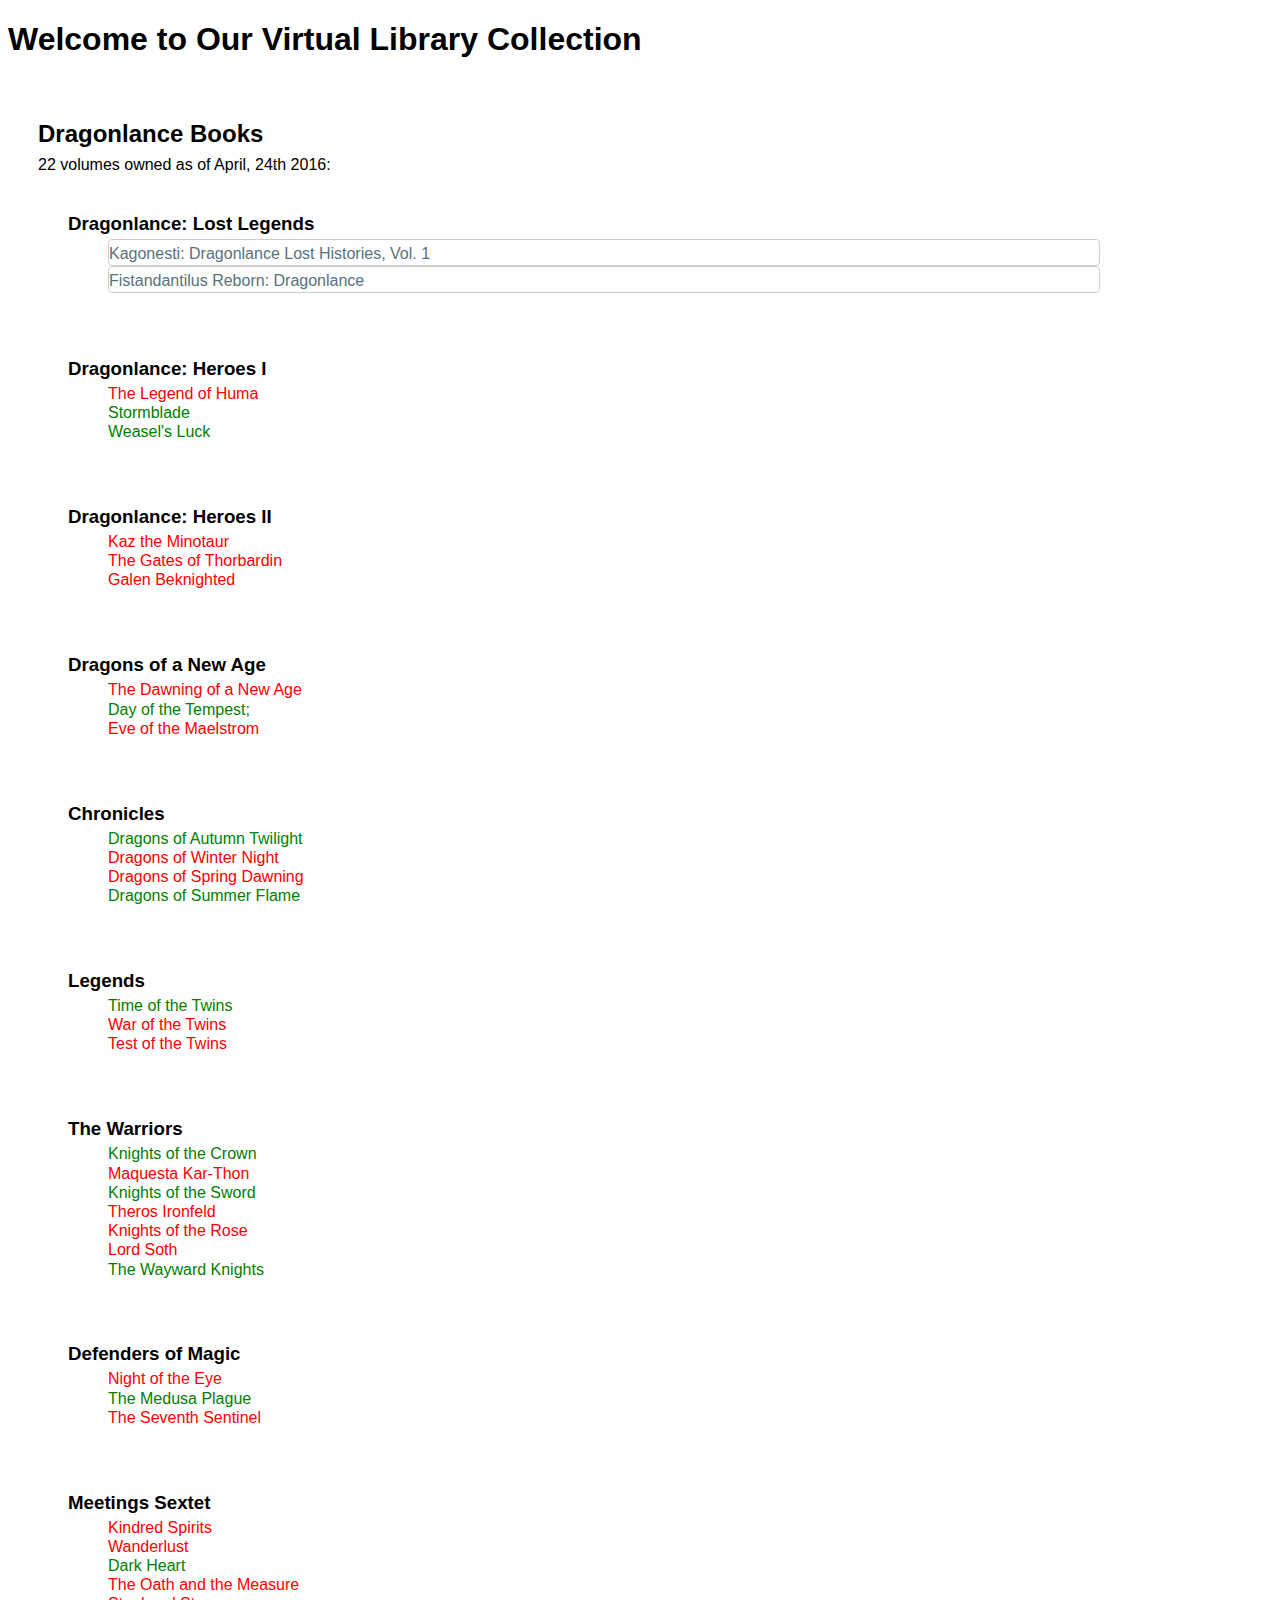
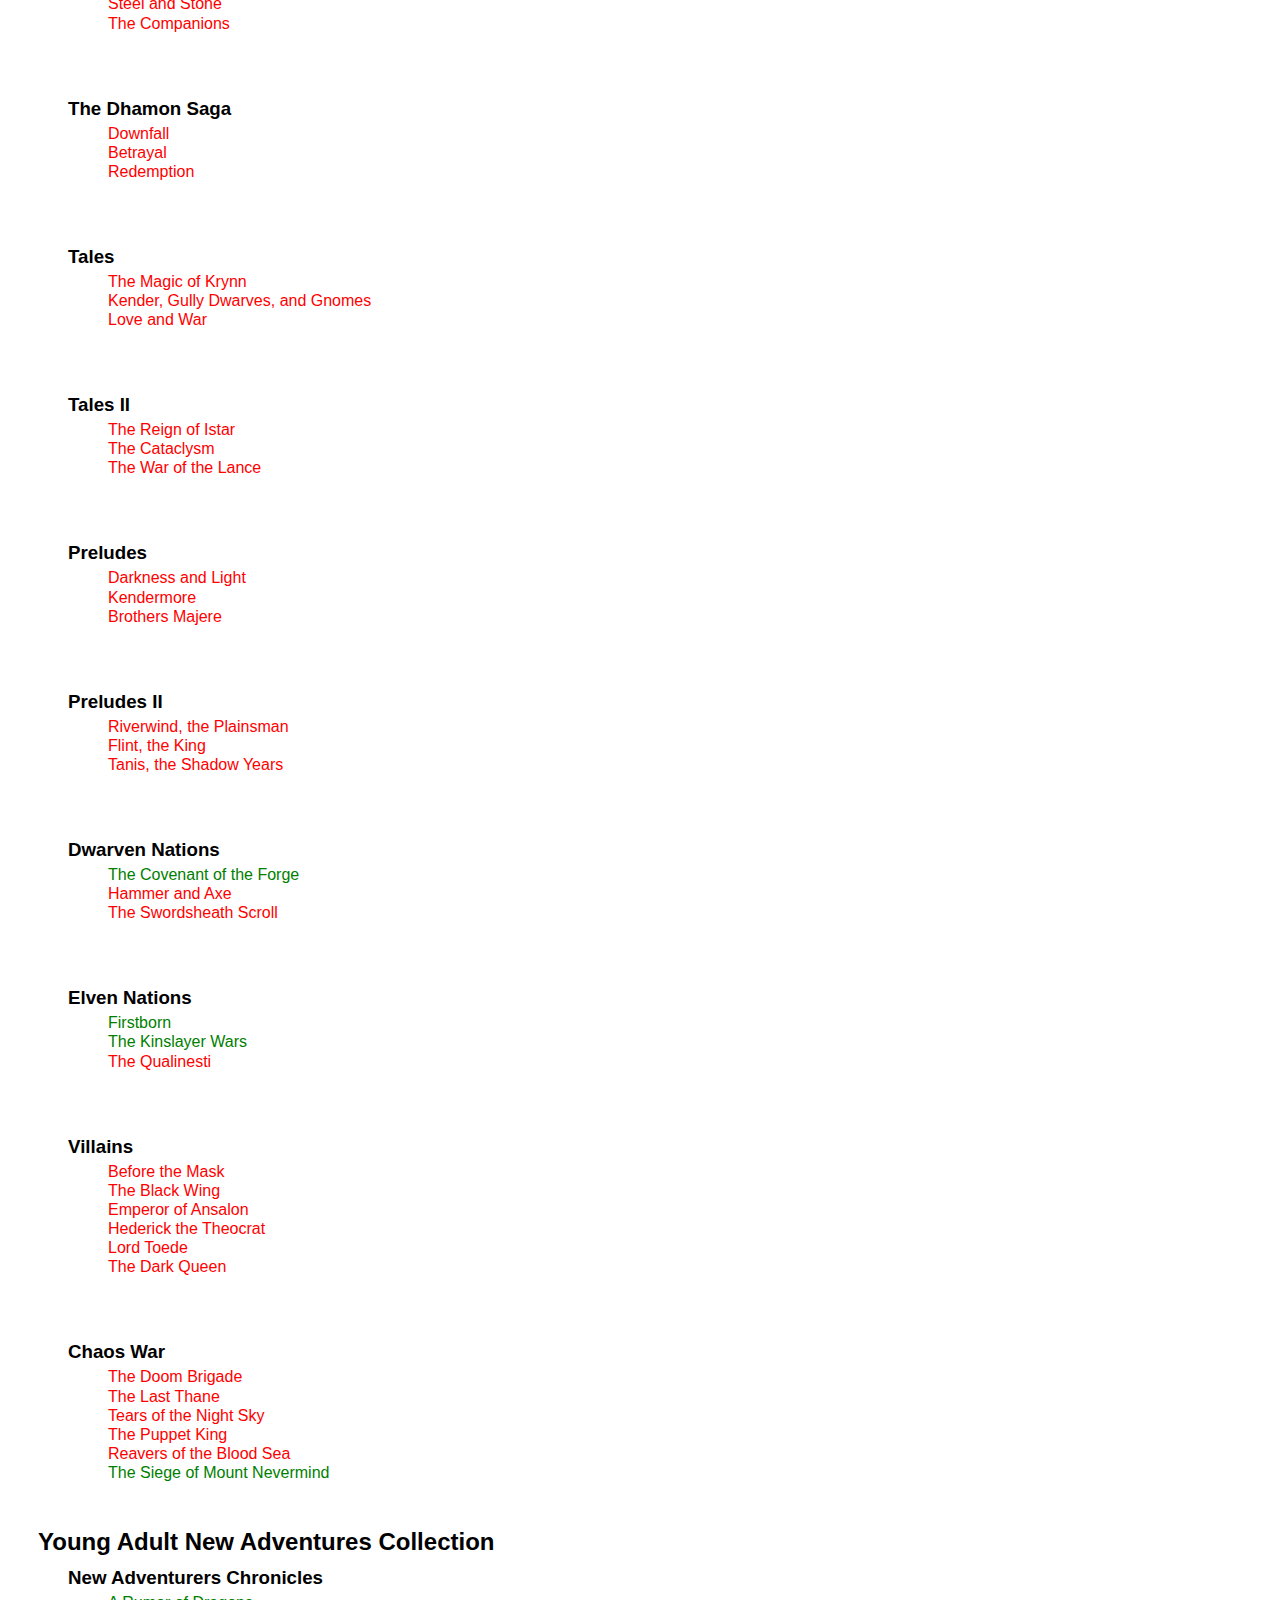
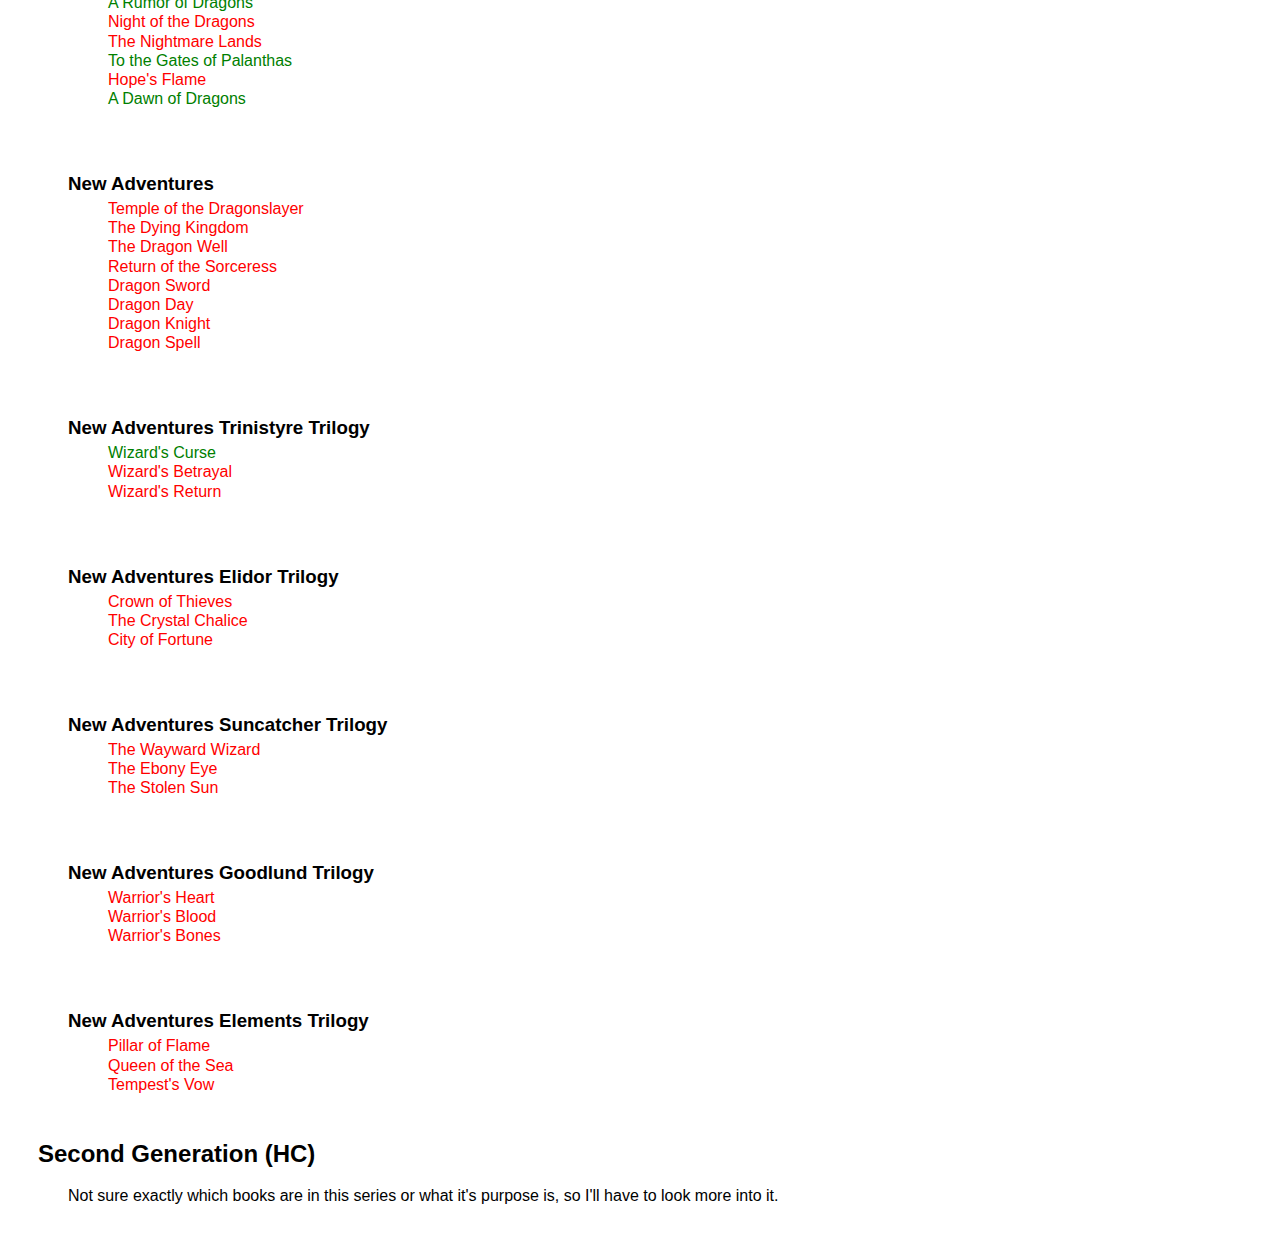
==== commit f16447bb: "Moved the </li>" ====
--- a/index.html
+++ b/index.html
@@ -28,14 +28,14 @@
         </header>
         <div>
           <ul>
-              <div class="card card--fixedWidth">
+              <li class="have"><div class="card card--fixedWidth">
                 <div class="card__description">
                     <div class="icon fa fa-flask card__descriptionIcon"></div>
-                    <div class="card__descriptionText"><li class="have">Kagonesti: Dragonlance Lost Histories, Vol. 1</li></div>
-                    <div class="card card--fixedWidth">
+                    <div class="card__descriptionText">Kagonesti: Dragonlance Lost Histories, Vol. 1</div></div></div></li>
+            <li class="need"><div class="card card--fixedWidth">
                 <div class="card__description">
                     <div class="icon fa fa-flask card__descriptionIcon"></div>
-                    <div class="card__descriptionText"><li class="need">Fistandantilus Reborn: Dragonlance</li></div>
+                    <div class="card__descriptionText">Fistandantilus Reborn: Dragonlance</div></div></div></li>
           </ul>
         </div>
       </article>
--- a/style.css
+++ b/style.css
@@ -75,7 +75,7 @@
      * we'll align the children in the center, along
      * the main axis.
      */
-    align-items: center;
+    align-items: left;
 
     /**
      * And just like in the "Centered prompt", we'll
@@ -84,16 +84,17 @@
      */
     justify-content: center;
 
-    padding: 15px 0;
+    padding: 2px 0;
   }
 
     .card__descriptionIcon {
       font-size: 32px;
-      margin-bottom: 10px;
+      margin-bottom: 2px;
     }
 
     .card__descriptionText {
       color: #57727C;
-      font-size: 12px;
-      text-align: center;
-      max-width: calc(100% - 30px);+      font-size: 16px;
+      text-align: left;
+      max-width: calc(100% - 30px);
+}